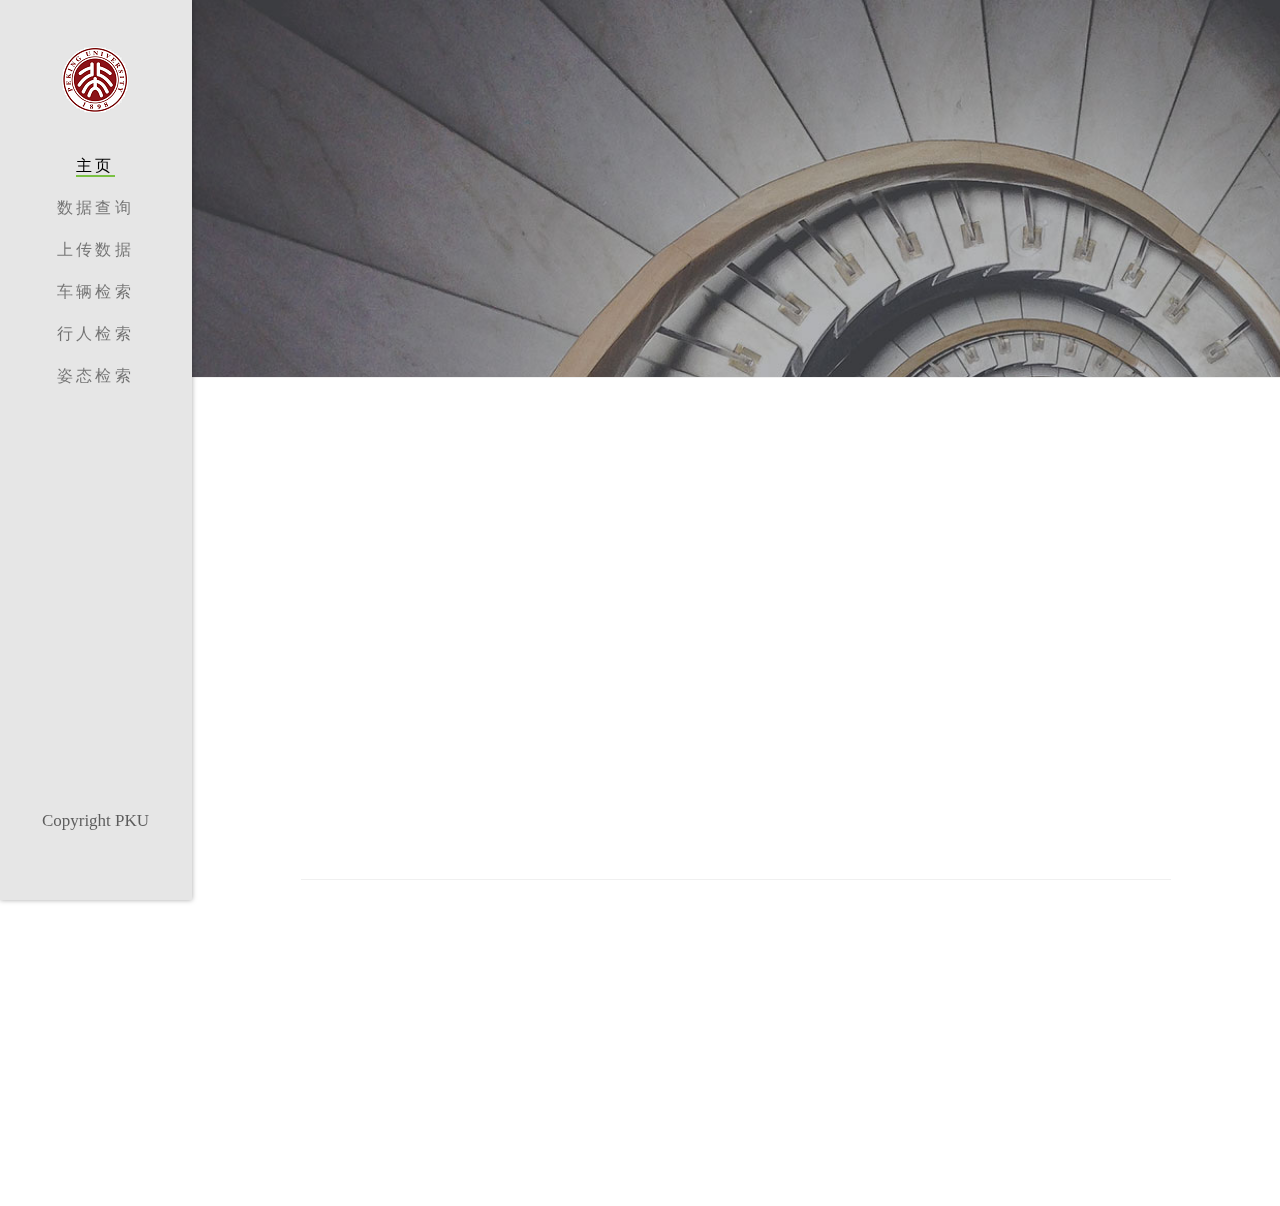
==== index.html @ fb2e16b9 "map change" ====
<!DOCTYPE html>
<!--[if lt IE 7]>      <html class="no-js lt-ie9 lt-ie8 lt-ie7"> <![endif]-->
<!--[if IE 7]>         <html class="no-js lt-ie9 lt-ie8"> <![endif]-->
<!--[if IE 8]>         <html class="no-js lt-ie9"> <![endif]-->
<!--[if gt IE 8]><!--> <html class="no-js"> <!--<![endif]-->
	<head>
	<meta charset="utf-8">
	<meta http-equiv="X-UA-Compatible" content="IE=edge">
	<title>IDM SYSTEM</title>
	<meta name="viewport" content="width=device-width, initial-scale=1">
	<meta name="description" content="Free HTML5 Website Template by FreeHTML5.co" />
	<meta name="keywords" content="free html5, free template, free bootstrap, free website template, html5, css3, mobile first, responsive" />
  	<!-- Facebook and Twitter integration -->
	<meta property="og:title" content=""/>
	<meta property="og:image" content=""/>
	<meta property="og:url" content=""/>
	<meta property="og:site_name" content=""/>
	<meta property="og:description" content=""/>
	<meta name="twitter:title" content="" />
	<meta name="twitter:image" content="" />
	<meta name="twitter:url" content="" />
	<meta name="twitter:card" content="" />

	<!-- Place favicon.ico and apple-touch-icon.png in the root directory -->
	<link rel="shortcut icon" href="favicon.ico">

	<link href='https://fonts.googleapis.com/css?family=Roboto:400,300,600,400italic,700' rel='stylesheet' type='text/css'>
	<link href='https://fonts.googleapis.com/css?family=Montserrat:400,700' rel='stylesheet' type='text/css'>
	
	<!-- Animate.css -->
	<link rel="stylesheet" href="css/animate.css">
	<!-- Icomoon Icon Fonts-->
	<link rel="stylesheet" href="css/icomoon.css">
	<!-- Bootstrap  -->
	<link rel="stylesheet" href="css/bootstrap.css">
	<!-- Owl Carousel -->
	<link rel="stylesheet" href="css/owl.carousel.min.css">
	<link rel="stylesheet" href="css/owl.theme.default.min.css">
	<!-- Theme style  -->
	<link rel="stylesheet" href="css/style.css">
	<link rel="stylesheet" href="css/cns.css">

	<!-- Modernizr JS -->
	<script src="js/modernizr-2.6.2.min.js"></script>
	<!-- FOR IE9 below -->
	<!--[if lt IE 9]>
	<script src="js/respond.min.js"></script>
	<![endif]-->

	</head>
	<body>
	<div id="fh5co-page">
		<a id="change-contain" href="#" class="js-fh5co-nav-toggle fh5co-nav-toggle"><i></i></a>
		<aside id="fh5co-aside" role="complementary" class="border js-fullheight">

			<h1 id="fh5co-logo"><a href="index.html"><img src="images/logo-colored.png" alt="Free HTML5 Bootstrap Website Template"></a></h1>
			<nav id="fh5co-main-menu" role="navigation">
				<ul>
					<li class="fh5co-active"><a href="index.html">主页</a></li>
					<li><a href="listPhotos.html">数据查询</a></li>
					<li><a href="upload.html">上传数据</a></li>
					<li><a href="vehicle.html">车辆检索</a></li>
					<li><a href="personMap.html">行人检索</a></li>
					<li><a href="posture.html">姿态检索</a></li>
				</ul>
			</nav>

			<div class="fh5co-footer">
				<p>Copyright PKU</p>
				<!--<ul>-->
					<!--<li><a href="#"><i class="icon-facebook"></i></a></li>-->
					<!--<li><a href="#"><i class="icon-twitter"></i></a></li>-->
					<!--<li><a href="#"><i class="icon-instagram"></i></a></li>-->
					<!--<li><a href="#"><i class="icon-linkedin"></i></a></li>-->
				<!--</ul>-->
			</div>

		</aside>


		<div id="fh5co-main">

			<!-- -->
			<div class="fh5co-counters fh5co-border-bottom" style="background-image: url(images/hero.jpg);" data-stellar-background-ratio="0.5" id="counter-animate">
				<div class="fh5co-narrow-content animate-box">
					<div class="row" >
						<div class="col-md-4 text-center">
							<span id="data" class="fh5co-counter js-counter" data-from="0" data-to="2" data-speed="1000" data-refresh-interval="50"></span>
							<span class="fh5co-counter-label" style="font-size: 20px;font-family: 'Droid Sans Mono'">数据库</span>
						</div>
						<div class="col-md-4 text-center">
							<span id="count" class="fh5co-counter js-counter" data-from="0" data-to="10000000" data-speed="1000" data-refresh-interval="50"></span>
							<span class="fh5co-counter-label" style="font-size: 20px;font-family: 'Droid Sans Mono'">图片</span>
						</div>
						<div class="col-md-4 text-center">
							<span class="fh5co-counter js-counter" data-from="0" data-to="15" data-speed="1000" data-refresh-interval="50"></span>
							<span class="fh5co-counter-label" style="font-size: 20px;font-family: 'Droid Sans Mono'">计算次数</span>
						</div>
					</div>
				</div>
			</div>

			<div class="fh5co-narrow-content fh5co-border-bottom">
				<h2 class="fh5co-heading animate-box" data-animate-effect="fadeInLeft">功能介绍</h2>
				<div class="row">
					<div class="col-md-6">
						<div class="fh5co-feature animate-box" data-animate-effect="fadeInLeft">
							<div class="fh5co-icon">
								<i class="icon-strategy"></i>
							</div>
							<div class="fh5co-text">
								<h3>图片列表</h3>
								<p>展示现有索引数据和原始图片数据</p>
							</div>
						</div>
					</div>
					<div class="col-md-6">
						<div class="fh5co-feature animate-box" data-animate-effect="fadeInLeft">
							<div class="fh5co-icon">
								<i class="icon-telescope"></i>
							</div>
							<div class="fh5co-text">
								<h3>图片上传</h3>
								<p>上传图片数据，建立索引</p>
							</div>
						</div>
					</div>
					<div class="col-md-6">
						<div class="fh5co-feature animate-box" data-animate-effect="fadeInLeft">
							<div class="fh5co-icon">
								<i class="icon-circle-compass"></i>
							</div>
							<div class="fh5co-text">
								<h3>检索功能</h3>
								<p>检索和检测图片</p>
							</div>
						</div>
					</div>
				</div>
			</div>

			<div class="fh5co-narrow-content">
				<div class="row">
					<div class="col-md-4 animate-box" data-animate-effect="fadeInLeft">
						<h1 class="fh5co-heading-colored">相关合作和交流</h1>
					</div>
				</div>
				<div class="row">
					<div class="col-md-12 animate-box" data-animate-effect="fadeInLeft" >
						<p class="fh5co-lead"></p>
						<div style="text-align:right">
							<p><a href="#" class="btn btn-primary btn-outline">更多</a></p>
						</div>
					</div>

				</div>
			</div>

		</div>
	</div>

	<!-- jQuery -->
	<script src="js/jquery.min.js"></script>
	<!-- jQuery Easing -->
	<script src="js/jquery.easing.1.3.js"></script>
	<!-- Bootstrap -->
	<script src="js/bootstrap.min.js"></script>
	<!-- Carousel -->
	<script src="js/owl.carousel.min.js"></script>
	<!-- Stellar -->
	<script src="js/jquery.stellar.min.js"></script>
	<!-- Waypoints -->
	<script src="js/jquery.waypoints.min.js"></script>
	<!-- Counters -->
	<script src="js/jquery.countTo.js"></script>
	
	
	<!-- MAIN JS -->
	<script src="js/main.js"></script>
	<script src="dataJs/index.js"></script>
	</body>
</html>
---- css/icomoon.css ----
@font-face {
    font-family: 'icomoon';
    src:    url('../fonts/icomoon/icomoon.eot?195opb');
    src:    url('../fonts/icomoon/icomoon.eot?195opb#iefix') format('embedded-opentype'),
        url('../fonts/icomoon/icomoon.ttf?195opb') format('truetype'),
        url('../fonts/icomoon/icomoon.woff?195opb') format('woff'),
        url('../fonts/icomoon/icomoon.svg?195opb#icomoon') format('svg');
    font-weight: normal;
    font-style: normal;
}

[class^="icon-"], [class*=" icon-"] {
    /* use !important to prevent issues with browser extensions that change fonts */
    font-family: 'icomoon' !important;
    speak: none;
    font-style: normal;
    font-weight: normal;
    font-variant: normal;
    text-transform: none;
    line-height: 1;

    /* Better Font Rendering =========== */
    -webkit-font-smoothing: antialiased;
    -moz-osx-font-smoothing: grayscale;
}

.icon-glass:before {
    content: "\f000";
}
.icon-music:before {
    content: "\f001";
}
.icon-search:before {
    content: "\f002";
}
.icon-envelope-o:before {
    content: "\f003";
}
.icon-heart:before {
    content: "\f004";
}
.icon-star:before {
    content: "\f005";
}
.icon-star-o:before {
    content: "\f006";
}
.icon-user:before {
    content: "\f007";
}
.icon-film:before {
    content: "\f008";
}
.icon-th-large:before {
    content: "\f009";
}
.icon-th:before {
    content: "\f00a";
}
.icon-th-list:before {
    content: "\f00b";
}
.icon-check:before {
    content: "\f00c";
}
.icon-close:before {
    content: "\f00d";
}
.icon-remove:before {
    content: "\f00d";
}
.icon-times:before {
    content: "\f00d";
}
.icon-search-plus:before {
    content: "\f00e";
}
.icon-search-minus:before {
    content: "\f010";
}
.icon-power-off:before {
    content: "\f011";
}
.icon-signal:before {
    content: "\f012";
}
.icon-cog:before {
    content: "\f013";
}
.icon-gear:before {
    content: "\f013";
}
.icon-trash-o:before {
    content: "\f014";
}
.icon-home:before {
    content: "\f015";
}
.icon-file-o:before {
    content: "\f016";
}
.icon-clock-o:before {
    content: "\f017";
}
.icon-road:before {
    content: "\f018";
}
.icon-download:before {
    content: "\f019";
}
.icon-arrow-circle-o-down:before {
    content: "\f01a";
}
.icon-arrow-circle-o-up:before {
    content: "\f01b";
}
.icon-inbox:before {
    content: "\f01c";
}
.icon-play-circle-o:before {
    content: "\f01d";
}
.icon-repeat:before {
    content: "\f01e";
}
.icon-rotate-right:before {
    content: "\f01e";
}
.icon-refresh:before {
    content: "\f021";
}
.icon-list-alt:before {
    content: "\f022";
}
.icon-lock:before {
    content: "\f023";
}
.icon-flag:before {
    content: "\f024";
}
.icon-headphones:before {
    content: "\f025";
}
.icon-volume-off:before {
    content: "\f026";
}
.icon-volume-down:before {
    content: "\f027";
}
.icon-volume-up:before {
    content: "\f028";
}
.icon-qrcode:before {
    content: "\f029";
}
.icon-barcode:before {
    content: "\f02a";
}
.icon-tag:before {
    content: "\f02b";
}
.icon-tags:before {
    content: "\f02c";
}
.icon-book:before {
    content: "\f02d";
}
.icon-bookmark:before {
    content: "\f02e";
}
.icon-print:before {
    content: "\f02f";
}
.icon-camera:before {
    content: "\f030";
}
.icon-font:before {
    content: "\f031";
}
.icon-bold:before {
    content: "\f032";
}
.icon-italic:before {
    content: "\f033";
}
.icon-text-height:before {
    content: "\f034";
}
.icon-text-width:before {
    content: "\f035";
}
.icon-align-left:before {
    content: "\f036";
}
.icon-align-center:before {
    content: "\f037";
}
.icon-align-right:before {
    content: "\f038";
}
.icon-align-justify:before {
    content: "\f039";
}
.icon-list:before {
    content: "\f03a";
}
.icon-dedent:before {
    content: "\f03b";
}
.icon-outdent:before {
    content: "\f03b";
}
.icon-indent:before {
    content: "\f03c";
}
.icon-video-camera:before {
    content: "\f03d";
}
.icon-image:before {
    content: "\f03e";
}
.icon-photo:before {
    content: "\f03e";
}
.icon-picture-o:before {
    content: "\f03e";
}
.icon-pencil:before {
    content: "\f040";
}
.icon-map-marker:before {
    content: "\f041";
}
.icon-adjust:before {
    content: "\f042";
}
.icon-tint:before {
    content: "\f043";
}
.icon-edit:before {
    content: "\f044";
}
.icon-pencil-square-o:before {
    content: "\f044";
}
.icon-share-square-o:before {
    content: "\f045";
}
.icon-check-square-o:before {
    content: "\f046";
}
.icon-arrows:before {
    content: "\f047";
}
.icon-step-backward:before {
    content: "\f048";
}
.icon-fast-backward:before {
    content: "\f049";
}
.icon-backward:before {
    content: "\f04a";
}
.icon-play:before {
    content: "\f04b";
}
.icon-pause:before {
    content: "\f04c";
}
.icon-stop:before {
    content: "\f04d";
}
.icon-forward:before {
    content: "\f04e";
}
.icon-fast-forward:before {
    content: "\f050";
}
.icon-step-forward:before {
    content: "\f051";
}
.icon-eject:before {
    content: "\f052";
}
.icon-chevron-left:before {
    content: "\f053";
}
.icon-chevron-right:before {
    content: "\f054";
}
.icon-plus-circle:before {
    content: "\f055";
}
.icon-minus-circle:before {
    content: "\f056";
}
.icon-times-circle:before {
    content: "\f057";
}
.icon-check-circle:before {
    content: "\f058";
}
.icon-question-circle:before {
    content: "\f059";
}
.icon-info-circle:before {
    content: "\f05a";
}
.icon-crosshairs:before {
    content: "\f05b";
}
.icon-times-circle-o:before {
    content: "\f05c";
}
.icon-check-circle-o:before {
    content: "\f05d";
}
.icon-ban:before {
    content: "\f05e";
}
.icon-arrow-left:before {
    content: "\f060";
}
.icon-arrow-right:before {
    content: "\f061";
}
.icon-arrow-up:before {
    content: "\f062";
}
.icon-arrow-down:before {
    content: "\f063";
}
.icon-mail-forward:before {
    content: "\f064";
}
.icon-share:before {
    content: "\f064";
}
.icon-expand:before {
    content: "\f065";
}
.icon-compress:before {
    content: "\f066";
}
.icon-plus:before {
    content: "\f067";
}
.icon-minus:before {
    content: "\f068";
}
.icon-asterisk:before {
    content: "\f069";
}
.icon-exclamation-circle:before {
    content: "\f06a";
}
.icon-gift:before {
    content: "\f06b";
}
.icon-leaf:before {
    content: "\f06c";
}
.icon-fire:before {
    content: "\f06d";
}
.icon-eye:before {
    content: "\f06e";
}
.icon-eye-slash:before {
    content: "\f070";
}
.icon-exclamation-triangle:before {
    content: "\f071";
}
.icon-warning:before {
    content: "\f071";
}
.icon-plane:before {
    content: "\f072";
}
.icon-calendar:before {
    content: "\f073";
}
.icon-random:before {
    content: "\f074";
}
.icon-comment:before {
    content: "\f075";
}
.icon-magnet:before {
    content: "\f076";
}
.icon-chevron-up:before {
    content: "\f077";
}
.icon-chevron-down:before {
    content: "\f078";
}
.icon-retweet:before {
    content: "\f079";
}
.icon-shopping-cart:before {
    content: "\f07a";
}
.icon-folder:before {
    content: "\f07b";
}
.icon-folder-open:before {
    content: "\f07c";
}
.icon-arrows-v:before {
    content: "\f07d";
}
.icon-arrows-h:before {
    content: "\f07e";
}
.icon-bar-chart:before {
    content: "\f080";
}
.icon-bar-chart-o:before {
    content: "\f080";
}
.icon-twitter-square:before {
    content: "\f081";
}
.icon-facebook-square:before {
    content: "\f082";
}
.icon-camera-retro:before {
    content: "\f083";
}
.icon-key:before {
    content: "\f084";
}
.icon-cogs:before {
    content: "\f085";
}
.icon-gears:before {
    content: "\f085";
}
.icon-comments:before {
    content: "\f086";
}
.icon-thumbs-o-up:before {
    content: "\f087";
}
.icon-thumbs-o-down:before {
    content: "\f088";
}
.icon-star-half:before {
    content: "\f089";
}
.icon-heart-o:before {
    content: "\f08a";
}
.icon-sign-out:before {
    content: "\f08b";
}
.icon-linkedin-square:before {
    content: "\f08c";
}
.icon-thumb-tack:before {
    content: "\f08d";
}
.icon-external-link:before {
    content: "\f08e";
}
.icon-sign-in:before {
    content: "\f090";
}
.icon-trophy:before {
    content: "\f091";
}
.icon-github-square:before {
    content: "\f092";
}
.icon-upload:before {
    content: "\f093";
}
.icon-lemon-o:before {
    content: "\f094";
}
.icon-phone:before {
    content: "\f095";
}
.icon-square-o:before {
    content: "\f096";
}
.icon-bookmark-o:before {
    content: "\f097";
}
.icon-phone-square:before {
    content: "\f098";
}
.icon-twitter:before {
    content: "\f099";
}
.icon-facebook:before {
    content: "\f09a";
}
.icon-facebook-f:before {
    content: "\f09a";
}
.icon-github:before {
    content: "\f09b";
}
.icon-unlock:before {
    content: "\f09c";
}
.icon-credit-card:before {
    content: "\f09d";
}
.icon-feed:before {
    content: "\f09e";
}
.icon-rss:before {
    content: "\f09e";
}
.icon-hdd-o:before {
    content: "\f0a0";
}
.icon-bullhorn:before {
    content: "\f0a1";
}
.icon-bell-o:before {
    content: "\f0a2";
}
.icon-certificate:before {
    content: "\f0a3";
}
.icon-hand-o-right:before {
    content: "\f0a4";
}
.icon-hand-o-left:before {
    content: "\f0a5";
}
.icon-hand-o-up:before {
    content: "\f0a6";
}
.icon-hand-o-down:before {
    content: "\f0a7";
}
.icon-arrow-circle-left:before {
    content: "\f0a8";
}
.icon-arrow-circle-right:before {
    content: "\f0a9";
}
.icon-arrow-circle-up:before {
    content: "\f0aa";
}
.icon-arrow-circle-down:before {
    content: "\f0ab";
}
.icon-globe:before {
    content: "\f0ac";
}
.icon-wrench:before {
    content: "\f0ad";
}
.icon-tasks:before {
    content: "\f0ae";
}
.icon-filter:before {
    content: "\f0b0";
}
.icon-briefcase:before {
    content: "\f0b1";
}
.icon-arrows-alt:before {
    content: "\f0b2";
}
.icon-group:before {
    content: "\f0c0";
}
.icon-users:before {
    content: "\f0c0";
}
.icon-chain:before {
    content: "\f0c1";
}
.icon-link:before {
    content: "\f0c1";
}
.icon-cloud:before {
    content: "\f0c2";
}
.icon-flask:before {
    content: "\f0c3";
}
.icon-cut:before {
    content: "\f0c4";
}
.icon-scissors:before {
    content: "\f0c4";
}
.icon-copy:before {
    content: "\f0c5";
}
.icon-files-o:before {
    content: "\f0c5";
}
.icon-paperclip:before {
    content: "\f0c6";
}
.icon-floppy-o:before {
    content: "\f0c7";
}
.icon-save:before {
    content: "\f0c7";
}
.icon-square:before {
    content: "\f0c8";
}
.icon-bars:before {
    content: "\f0c9";
}
.icon-navicon:before {
    content: "\f0c9";
}
.icon-reorder:before {
    content: "\f0c9";
}
.icon-list-ul:before {
    content: "\f0ca";
}
.icon-list-ol:before {
    content: "\f0cb";
}
.icon-strikethrough:before {
    content: "\f0cc";
}
.icon-underline:before {
    content: "\f0cd";
}
.icon-table:before {
    content: "\f0ce";
}
.icon-magic:before {
    content: "\f0d0";
}
.icon-truck:before {
    content: "\f0d1";
}
.icon-pinterest:before {
    content: "\f0d2";
}
.icon-pinterest-square:before {
    content: "\f0d3";
}
.icon-google-plus-square:before {
    content: "\f0d4";
}
.icon-google-plus:before {
    content: "\f0d5";
}
.icon-money:before {
    content: "\f0d6";
}
.icon-caret-down:before {
    content: "\f0d7";
}
.icon-caret-up:before {
    content: "\f0d8";
}
.icon-caret-left:before {
    content: "\f0d9";
}
.icon-caret-right:before {
    content: "\f0da";
}
.icon-columns:before {
    content: "\f0db";
}
.icon-sort:before {
    content: "\f0dc";
}
.icon-unsorted:before {
    content: "\f0dc";
}
.icon-sort-desc:before {
    content: "\f0dd";
}
.icon-sort-down:before {
    content: "\f0dd";
}
.icon-sort-asc:before {
    content: "\f0de";
}
.icon-sort-up:before {
    content: "\f0de";
}
.icon-envelope:before {
    content: "\f0e0";
}
.icon-linkedin:before {
    content: "\f0e1";
}
.icon-rotate-left:before {
    content: "\f0e2";
}
.icon-undo:before {
    content: "\f0e2";
}
.icon-gavel:before {
    content: "\f0e3";
}
.icon-legal:before {
    content: "\f0e3";
}
.icon-dashboard:before {
    content: "\f0e4";
}
.icon-tachometer:before {
    content: "\f0e4";
}
.icon-comment-o:before {
    content: "\f0e5";
}
.icon-comments-o:before {
    content: "\f0e6";
}
.icon-bolt:before {
    content: "\f0e7";
}
.icon-flash:before {
    content: "\f0e7";
}
.icon-sitemap:before {
    content: "\f0e8";
}
.icon-umbrella:before {
    content: "\f0e9";
}
.icon-clipboard:before {
    content: "\f0ea";
}
.icon-paste:before {
    content: "\f0ea";
}
.icon-lightbulb-o:before {
    content: "\f0eb";
}
.icon-exchange:before {
    content: "\f0ec";
}
.icon-cloud-download:before {
    content: "\f0ed";
}
.icon-cloud-upload:before {
    content: "\f0ee";
}
.icon-user-md:before {
    content: "\f0f0";
}
.icon-stethoscope:before {
    content: "\f0f1";
}
.icon-suitcase:before {
    content: "\f0f2";
}
.icon-bell:before {
    content: "\f0f3";
}
.icon-coffee:before {
    content: "\f0f4";
}
.icon-cutlery:before {
    content: "\f0f5";
}
.icon-file-text-o:before {
    content: "\f0f6";
}
.icon-building-o:before {
    content: "\f0f7";
}
.icon-hospital-o:before {
    content: "\f0f8";
}
.icon-ambulance:before {
    content: "\f0f9";
}
.icon-medkit:before {
    content: "\f0fa";
}
.icon-fighter-jet:before {
    content: "\f0fb";
}
.icon-beer:before {
    content: "\f0fc";
}
.icon-h-square:before {
    content: "\f0fd";
}
.icon-plus-square:before {
    content: "\f0fe";
}
.icon-angle-double-left:before {
    content: "\f100";
}
.icon-angle-double-right:before {
    content: "\f101";
}
.icon-angle-double-up:before {
    content: "\f102";
}
.icon-angle-double-down:before {
    content: "\f103";
}
.icon-angle-left:before {
    content: "\f104";
}
.icon-angle-right:before {
    content: "\f105";
}
.icon-angle-up:before {
    content: "\f106";
}
.icon-angle-down:before {
    content: "\f107";
}
.icon-desktop:before {
    content: "\f108";
}
.icon-laptop:before {
    content: "\f109";
}
.icon-tablet:before {
    content: "\f10a";
}
.icon-mobile:before {
    content: "\f10b";
}
.icon-mobile-phone:before {
    content: "\f10b";
}
.icon-circle-o:before {
    content: "\f10c";
}
.icon-quote-left:before {
    content: "\f10d";
}
.icon-quote-right:before {
    content: "\f10e";
}
.icon-spinner:before {
    content: "\f110";
}
.icon-circle:before {
    content: "\f111";
}
.icon-mail-reply:before {
    content: "\f112";
}
.icon-reply:before {
    content: "\f112";
}
.icon-github-alt:before {
    content: "\f113";
}
.icon-folder-o:before {
    content: "\f114";
}
.icon-folder-open-o:before {
    content: "\f115";
}
.icon-smile-o:before {
    content: "\f118";
}
.icon-frown-o:before {
    content: "\f119";
}
.icon-meh-o:before {
    content: "\f11a";
}
.icon-gamepad:before {
    content: "\f11b";
}
.icon-keyboard-o:before {
    content: "\f11c";
}
.icon-flag-o:before {
    content: "\f11d";
}
.icon-flag-checkered:before {
    content: "\f11e";
}
.icon-terminal:before {
    content: "\f120";
}
.icon-code:before {
    content: "\f121";
}
.icon-mail-reply-all:before {
    content: "\f122";
}
.icon-reply-all:before {
    content: "\f122";
}
.icon-star-half-empty:before {
    content: "\f123";
}
.icon-star-half-full:before {
    content: "\f123";
}
.icon-star-half-o:before {
    content: "\f123";
}
.icon-location-arrow:before {
    content: "\f124";
}
.icon-crop:before {
    content: "\f125";
}
.icon-code-fork:before {
    content: "\f126";
}
.icon-chain-broken:before {
    content: "\f127";
}
.icon-unlink:before {
    content: "\f127";
}
.icon-question:before {
    content: "\f128";
}
.icon-info:before {
    content: "\f129";
}
.icon-exclamation:before {
    content: "\f12a";
}
.icon-superscript:before {
    content: "\f12b";
}
.icon-subscript:before {
    content: "\f12c";
}
.icon-eraser:before {
    content: "\f12d";
}
.icon-puzzle-piece:before {
    content: "\f12e";
}
.icon-microphone:before {
    content: "\f130";
}
.icon-microphone-slash:before {
    content: "\f131";
}
.icon-shield:before {
    content: "\f132";
}
.icon-calendar-o:before {
    content: "\f133";
}
.icon-fire-extinguisher:before {
    content: "\f134";
}
.icon-rocket:before {
    content: "\f135";
}
.icon-maxcdn:before {
    content: "\f136";
}
.icon-chevron-circle-left:before {
    content: "\f137";
}
.icon-chevron-circle-right:before {
    content: "\f138";
}
.icon-chevron-circle-up:before {
    content: "\f139";
}
.icon-chevron-circle-down:before {
    content: "\f13a";
}
.icon-html5:before {
    content: "\f13b";
}
.icon-css3:before {
    content: "\f13c";
}
.icon-anchor:before {
    content: "\f13d";
}
.icon-unlock-alt:before {
    content: "\f13e";
}
.icon-bullseye:before {
    content: "\f140";
}
.icon-ellipsis-h:before {
    content: "\f141";
}
.icon-ellipsis-v:before {
    content: "\f142";
}
.icon-rss-square:before {
    content: "\f143";
}
.icon-play-circle:before {
    content: "\f144";
}
.icon-ticket:before {
    content: "\f145";
}
.icon-minus-square:before {
    content: "\f146";
}
.icon-minus-square-o:before {
    content: "\f147";
}
.icon-level-up:before {
    content: "\f148";
}
.icon-level-down:before {
    content: "\f149";
}
.icon-check-square:before {
    content: "\f14a";
}
.icon-pencil-square:before {
    content: "\f14b";
}
.icon-external-link-square:before {
    content: "\f14c";
}
.icon-share-square:before {
    content: "\f14d";
}
.icon-compass:before {
    content: "\f14e";
}
.icon-caret-square-o-down:before {
    content: "\f150";
}
.icon-toggle-down:before {
    content: "\f150";
}
.icon-caret-square-o-up:before {
    content: "\f151";
}
.icon-toggle-up:before {
    content: "\f151";
}
.icon-caret-square-o-right:before {
    content: "\f152";
}
.icon-toggle-right:before {
    content: "\f152";
}
.icon-eur:before {
    content: "\f153";
}
.icon-euro:before {
    content: "\f153";
}
.icon-gbp:before {
    content: "\f154";
}
.icon-dollar:before {
    content: "\f155";
}
.icon-usd:before {
    content: "\f155";
}
.icon-inr:before {
    content: "\f156";
}
.icon-rupee:before {
    content: "\f156";
}
.icon-cny:before {
    content: "\f157";
}
.icon-jpy:before {
    content: "\f157";
}
.icon-rmb:before {
    content: "\f157";
}
.icon-yen:before {
    content: "\f157";
}
.icon-rouble:before {
    content: "\f158";
}
.icon-rub:before {
    content: "\f158";
}
.icon-ruble:before {
    content: "\f158";
}
.icon-krw:before {
    content: "\f159";
}
.icon-won:before {
    content: "\f159";
}
.icon-bitcoin:before {
    content: "\f15a";
}
.icon-btc:before {
    content: "\f15a";
}
.icon-file:before {
    content: "\f15b";
}
.icon-file-text:before {
    content: "\f15c";
}
.icon-sort-alpha-asc:before {
    content: "\f15d";
}
.icon-sort-alpha-desc:before {
    content: "\f15e";
}
.icon-sort-amount-asc:before {
    content: "\f160";
}
.icon-sort-amount-desc:before {
    content: "\f161";
}
.icon-sort-numeric-asc:before {
    content: "\f162";
}
.icon-sort-numeric-desc:before {
    content: "\f163";
}
.icon-thumbs-up:before {
    content: "\f164";
}
.icon-thumbs-down:before {
    content: "\f165";
}
.icon-youtube-square:before {
    content: "\f166";
}
.icon-youtube:before {
    content: "\f167";
}
.icon-xing:before {
    content: "\f168";
}
.icon-xing-square:before {
    content: "\f169";
}
.icon-youtube-play:before {
    content: "\f16a";
}
.icon-dropbox:before {
    content: "\f16b";
}
.icon-stack-overflow:before {
    content: "\f16c";
}
.icon-instagram:before {
    content: "\f16d";
}
.icon-flickr:before {
    content: "\f16e";
}
.icon-adn:before {
    content: "\f170";
}
.icon-bitbucket:before {
    content: "\f171";
}
.icon-bitbucket-square:before {
    content: "\f172";
}
.icon-tumblr:before {
    content: "\f173";
}
.icon-tumblr-square:before {
    content: "\f174";
}
.icon-long-arrow-down:before {
    content: "\f175";
}
.icon-long-arrow-up:before {
    content: "\f176";
}
.icon-long-arrow-left:before {
    content: "\f177";
}
.icon-long-arrow-right:before {
    content: "\f178";
}
.icon-apple:before {
    content: "\f179";
}
.icon-windows:before {
    content: "\f17a";
}
.icon-android:before {
    content: "\f17b";
}
.icon-linux:before {
    content: "\f17c";
}
.icon-dribbble:before {
    content: "\f17d";
}
.icon-skype:before {
    content: "\f17e";
}
.icon-foursquare:before {
    content: "\f180";
}
.icon-trello:before {
    content: "\f181";
}
.icon-female:before {
    content: "\f182";
}
.icon-male:before {
    content: "\f183";
}
.icon-gittip:before {
    content: "\f184";
}
.icon-gratipay:before {
    content: "\f184";
}
.icon-sun-o:before {
    content: "\f185";
}
.icon-moon-o:before {
    content: "\f186";
}
.icon-archive:before {
    content: "\f187";
}
.icon-bug:before {
    content: "\f188";
}
.icon-vk:before {
    content: "\f189";
}
.icon-weibo:before {
    content: "\f18a";
}
.icon-renren:before {
    content: "\f18b";
}
.icon-pagelines:before {
    content: "\f18c";
}
.icon-stack-exchange:before {
    content: "\f18d";
}
.icon-arrow-circle-o-right:before {
    content: "\f18e";
}
.icon-arrow-circle-o-left:before {
    content: "\f190";
}
.icon-caret-square-o-left:before {
    content: "\f191";
}
.icon-toggle-left:before {
    content: "\f191";
}
.icon-dot-circle-o:before {
    content: "\f192";
}
.icon-wheelchair:before {
    content: "\f193";
}
.icon-vimeo-square:before {
    content: "\f194";
}
.icon-try:before {
    content: "\f195";
}
.icon-turkish-lira:before {
    content: "\f195";
}
.icon-plus-square-o:before {
    content: "\f196";
}
.icon-space-shuttle:before {
    content: "\f197";
}
.icon-slack:before {
    content: "\f198";
}
.icon-envelope-square:before {
    content: "\f199";
}
.icon-wordpress:before {
    content: "\f19a";
}
.icon-openid:before {
    content: "\f19b";
}
.icon-bank:before {
    content: "\f19c";
}
.icon-institution:before {
    content: "\f19c";
}
.icon-university:before {
    content: "\f19c";
}
.icon-graduation-cap:before {
    content: "\f19d";
}
.icon-mortar-board:before {
    content: "\f19d";
}
.icon-yahoo:before {
    content: "\f19e";
}
.icon-google:before {
    content: "\f1a0";
}
.icon-reddit:before {
    content: "\f1a1";
}
.icon-reddit-square:before {
    content: "\f1a2";
}
.icon-stumbleupon-circle:before {
    content: "\f1a3";
}
.icon-stumbleupon:before {
    content: "\f1a4";
}
.icon-delicious:before {
    content: "\f1a5";
}
.icon-digg:before {
    content: "\f1a6";
}
.icon-pied-piper-pp:before {
    content: "\f1a7";
}
.icon-pied-piper-alt:before {
    content: "\f1a8";
}
.icon-drupal:before {
    content: "\f1a9";
}
.icon-joomla:before {
    content: "\f1aa";
}
.icon-language:before {
    content: "\f1ab";
}
.icon-fax:before {
    content: "\f1ac";
}
.icon-building:before {
    content: "\f1ad";
}
.icon-child:before {
    content: "\f1ae";
}
.icon-paw:before {
    content: "\f1b0";
}
.icon-spoon:before {
    content: "\f1b1";
}
.icon-cube:before {
    content: "\f1b2";
}
.icon-cubes:before {
    content: "\f1b3";
}
.icon-behance:before {
    content: "\f1b4";
}
.icon-behance-square:before {
    content: "\f1b5";
}
.icon-steam:before {
    content: "\f1b6";
}
.icon-steam-square:before {
    content: "\f1b7";
}
.icon-recycle:before {
    content: "\f1b8";
}
.icon-automobile:before {
    content: "\f1b9";
}
.icon-car:before {
    content: "\f1b9";
}
.icon-cab:before {
    content: "\f1ba";
}
.icon-taxi:before {
    content: "\f1ba";
}
.icon-tree:before {
    content: "\f1bb";
}
.icon-spotify:before {
    content: "\f1bc";
}
.icon-deviantart:before {
    content: "\f1bd";
}
.icon-soundcloud:before {
    content: "\f1be";
}
.icon-database:before {
    content: "\f1c0";
}
.icon-file-pdf-o:before {
    content: "\f1c1";
}
.icon-file-word-o:before {
    content: "\f1c2";
}
.icon-file-excel-o:before {
    content: "\f1c3";
}
.icon-file-powerpoint-o:before {
    content: "\f1c4";
}
.icon-file-image-o:before {
    content: "\f1c5";
}
.icon-file-photo-o:before {
    content: "\f1c5";
}
.icon-file-picture-o:before {
    content: "\f1c5";
}
.icon-file-archive-o:before {
    content: "\f1c6";
}
.icon-file-zip-o:before {
    content: "\f1c6";
}
.icon-file-audio-o:before {
    content: "\f1c7";
}
.icon-file-sound-o:before {
    content: "\f1c7";
}
.icon-file-movie-o:before {
    content: "\f1c8";
}
.icon-file-video-o:before {
    content: "\f1c8";
}
.icon-file-code-o:before {
    content: "\f1c9";
}
.icon-vine:before {
    content: "\f1ca";
}
.icon-codepen:before {
    content: "\f1cb";
}
.icon-jsfiddle:before {
    content: "\f1cc";
}
.icon-life-bouy:before {
    content: "\f1cd";
}
.icon-life-buoy:before {
    content: "\f1cd";
}
.icon-life-ring:before {
    content: "\f1cd";
}
.icon-life-saver:before {
    content: "\f1cd";
}
.icon-support:before {
    content: "\f1cd";
}
.icon-circle-o-notch:before {
    content: "\f1ce";
}
.icon-ra:before {
    content: "\f1d0";
}
.icon-rebel:before {
    content: "\f1d0";
}
.icon-resistance:before {
    content: "\f1d0";
}
.icon-empire:before {
    content: "\f1d1";
}
.icon-ge:before {
    content: "\f1d1";
}
.icon-git-square:before {
    content: "\f1d2";
}
.icon-git:before {
    content: "\f1d3";
}
.icon-hacker-news:before {
    content: "\f1d4";
}
.icon-y-combinator-square:before {
    content: "\f1d4";
}
.icon-yc-square:before {
    content: "\f1d4";
}
.icon-tencent-weibo:before {
    content: "\f1d5";
}
.icon-qq:before {
    content: "\f1d6";
}
.icon-wechat:before {
    content: "\f1d7";
}
.icon-weixin:before {
    content: "\f1d7";
}
.icon-paper-plane:before {
    content: "\f1d8";
}
.icon-send:before {
    content: "\f1d8";
}
.icon-paper-plane-o:before {
    content: "\f1d9";
}
.icon-send-o:before {
    content: "\f1d9";
}
.icon-history:before {
    content: "\f1da";
}
.icon-circle-thin:before {
    content: "\f1db";
}
.icon-header:before {
    content: "\f1dc";
}
.icon-paragraph:before {
    content: "\f1dd";
}
.icon-sliders:before {
    content: "\f1de";
}
.icon-share-alt:before {
    content: "\f1e0";
}
.icon-share-alt-square:before {
    content: "\f1e1";
}
.icon-bomb:before {
    content: "\f1e2";
}
.icon-futbol-o:before {
    content: "\f1e3";
}
.icon-soccer-ball-o:before {
    content: "\f1e3";
}
.icon-tty:before {
    content: "\f1e4";
}
.icon-binoculars:before {
    content: "\f1e5";
}
.icon-plug:before {
    content: "\f1e6";
}
.icon-slideshare:before {
    content: "\f1e7";
}
.icon-twitch:before {
    content: "\f1e8";
}
.icon-yelp:before {
    content: "\f1e9";
}
.icon-newspaper-o:before {
    content: "\f1ea";
}
.icon-wifi:before {
    content: "\f1eb";
}
.icon-calculator:before {
    content: "\f1ec";
}
.icon-paypal:before {
    content: "\f1ed";
}
.icon-google-wallet:before {
    content: "\f1ee";
}
.icon-cc-visa:before {
    content: "\f1f0";
}
.icon-cc-mastercard:before {
    content: "\f1f1";
}
.icon-cc-discover:before {
    content: "\f1f2";
}
.icon-cc-amex:before {
    content: "\f1f3";
}
.icon-cc-paypal:before {
    content: "\f1f4";
}
.icon-cc-stripe:before {
    content: "\f1f5";
}
.icon-bell-slash:before {
    content: "\f1f6";
}
.icon-bell-slash-o:before {
    content: "\f1f7";
}
.icon-trash:before {
    content: "\f1f8";
}
.icon-copyright:before {
    content: "\f1f9";
}
.icon-at:before {
    content: "\f1fa";
}
.icon-eyedropper:before {
    content: "\f1fb";
}
.icon-paint-brush:before {
    content: "\f1fc";
}
.icon-birthday-cake:before {
    content: "\f1fd";
}
.icon-area-chart:before {
    content: "\f1fe";
}
.icon-pie-chart:before {
    content: "\f200";
}
.icon-line-chart:before {
    content: "\f201";
}
.icon-lastfm:before {
    content: "\f202";
}
.icon-lastfm-square:before {
    content: "\f203";
}
.icon-toggle-off:before {
    content: "\f204";
}
.icon-toggle-on:before {
    content: "\f205";
}
.icon-bicycle:before {
    content: "\f206";
}
.icon-bus:before {
    content: "\f207";
}
.icon-ioxhost:before {
    content: "\f208";
}
.icon-angellist:before {
    content: "\f209";
}
.icon-cc:before {
    content: "\f20a";
}
.icon-ils:before {
    content: "\f20b";
}
.icon-shekel:before {
    content: "\f20b";
}
.icon-sheqel:before {
    content: "\f20b";
}
.icon-meanpath:before {
    content: "\f20c";
}
.icon-buysellads:before {
    content: "\f20d";
}
.icon-connectdevelop:before {
    content: "\f20e";
}
.icon-dashcube:before {
    content: "\f210";
}
.icon-forumbee:before {
    content: "\f211";
}
.icon-leanpub:before {
    content: "\f212";
}
.icon-sellsy:before {
    content: "\f213";
}
.icon-shirtsinbulk:before {
    content: "\f214";
}
.icon-simplybuilt:before {
    content: "\f215";
}
.icon-skyatlas:before {
    content: "\f216";
}
.icon-cart-plus:before {
    content: "\f217";
}
.icon-cart-arrow-down:before {
    content: "\f218";
}
.icon-diamond:before {
    content: "\f219";
}
.icon-ship:before {
    content: "\f21a";
}
.icon-user-secret:before {
    content: "\f21b";
}
.icon-motorcycle:before {
    content: "\f21c";
}
.icon-street-view:before {
    content: "\f21d";
}
.icon-heartbeat:before {
    content: "\f21e";
}
.icon-venus:before {
    content: "\f221";
}
.icon-mars:before {
    content: "\f222";
}
.icon-mercury:before {
    content: "\f223";
}
.icon-intersex:before {
    content: "\f224";
}
.icon-transgender:before {
    content: "\f224";
}
.icon-transgender-alt:before {
    content: "\f225";
}
.icon-venus-double:before {
    content: "\f226";
}
.icon-mars-double:before {
    content: "\f227";
}
.icon-venus-mars:before {
    content: "\f228";
}
.icon-mars-stroke:before {
    content: "\f229";
}
.icon-mars-stroke-v:before {
    content: "\f22a";
}
.icon-mars-stroke-h:before {
    content: "\f22b";
}
.icon-neuter:before {
    content: "\f22c";
}
.icon-genderless:before {
    content: "\f22d";
}
.icon-facebook-official:before {
    content: "\f230";
}
.icon-pinterest-p:before {
    content: "\f231";
}
.icon-whatsapp:before {
    content: "\f232";
}
.icon-server:before {
    content: "\f233";
}
.icon-user-plus:before {
    content: "\f234";
}
.icon-user-times:before {
    content: "\f235";
}
.icon-bed:before {
    content: "\f236";
}
.icon-hotel:before {
    content: "\f236";
}
.icon-viacoin:before {
    content: "\f237";
}
.icon-train:before {
    content: "\f238";
}
.icon-subway:before {
    content: "\f239";
}
.icon-medium:before {
    content: "\f23a";
}
.icon-y-combinator:before {
    content: "\f23b";
}
.icon-yc:before {
    content: "\f23b";
}
.icon-optin-monster:before {
    content: "\f23c";
}
.icon-opencart:before {
    content: "\f23d";
}
.icon-expeditedssl:before {
    content: "\f23e";
}
.icon-battery-4:before {
    content: "\f240";
}
.icon-battery-full:before {
    content: "\f240";
}
.icon-battery-3:before {
    content: "\f241";
}
.icon-battery-three-quarters:before {
    content: "\f241";
}
.icon-battery-2:before {
    content: "\f242";
}
.icon-battery-half:before {
    content: "\f242";
}
.icon-battery-1:before {
    content: "\f243";
}
.icon-battery-quarter:before {
    content: "\f243";
}
.icon-battery-0:before {
    content: "\f244";
}
.icon-battery-empty:before {
    content: "\f244";
}
.icon-mouse-pointer:before {
    content: "\f245";
}
.icon-i-cursor:before {
    content: "\f246";
}
.icon-object-group:before {
    content: "\f247";
}
.icon-object-ungroup:before {
    content: "\f248";
}
.icon-sticky-note:before {
    content: "\f249";
}
.icon-sticky-note-o:before {
    content: "\f24a";
}
.icon-cc-jcb:before {
    content: "\f24b";
}
.icon-cc-diners-club:before {
    content: "\f24c";
}
.icon-clone:before {
    content: "\f24d";
}
.icon-balance-scale:before {
    content: "\f24e";
}
.icon-hourglass-o:before {
    content: "\f250";
}
.icon-hourglass-1:before {
    content: "\f251";
}
.icon-hourglass-start:before {
    content: "\f251";
}
.icon-hourglass-2:before {
    content: "\f252";
}
.icon-hourglass-half:before {
    content: "\f252";
}
.icon-hourglass-3:before {
    content: "\f253";
}
.icon-hourglass-end:before {
    content: "\f253";
}
.icon-hourglass:before {
    content: "\f254";
}
.icon-hand-grab-o:before {
    content: "\f255";
}
.icon-hand-rock-o:before {
    content: "\f255";
}
.icon-hand-paper-o:before {
    content: "\f256";
}
.icon-hand-stop-o:before {
    content: "\f256";
}
.icon-hand-scissors-o:before {
    content: "\f257";
}
.icon-hand-lizard-o:before {
    content: "\f258";
}
.icon-hand-spock-o:before {
    content: "\f259";
}
.icon-hand-pointer-o:before {
    content: "\f25a";
}
.icon-hand-peace-o:before {
    content: "\f25b";
}
.icon-trademark:before {
    content: "\f25c";
}
.icon-registered:before {
    content: "\f25d";
}
.icon-creative-commons:before {
    content: "\f25e";
}
.icon-gg:before {
    content: "\f260";
}
.icon-gg-circle:before {
    content: "\f261";
}
.icon-tripadvisor:before {
    content: "\f262";
}
.icon-odnoklassniki:before {
    content: "\f263";
}
.icon-odnoklassniki-square:before {
    content: "\f264";
}
.icon-get-pocket:before {
    content: "\f265";
}
.icon-wikipedia-w:before {
    content: "\f266";
}
.icon-safari:before {
    content: "\f267";
}
.icon-chrome:before {
    content: "\f268";
}
.icon-firefox:before {
    content: "\f269";
}
.icon-opera:before {
    content: "\f26a";
}
.icon-internet-explorer:before {
    content: "\f26b";
}
.icon-television:before {
    content: "\f26c";
}
.icon-tv:before {
    content: "\f26c";
}
.icon-contao:before {
    content: "\f26d";
}
.icon-500px:before {
    content: "\f26e";
}
.icon-amazon:before {
    content: "\f270";
}
.icon-calendar-plus-o:before {
    content: "\f271";
}
.icon-calendar-minus-o:before {
    content: "\f272";
}
.icon-calendar-times-o:before {
    content: "\f273";
}
.icon-calendar-check-o:before {
    content: "\f274";
}
.icon-industry:before {
    content: "\f275";
}
.icon-map-pin:before {
    content: "\f276";
}
.icon-map-signs:before {
    content: "\f277";
}
.icon-map-o:before {
    content: "\f278";
}
.icon-map:before {
    content: "\f279";
}
.icon-commenting:before {
    content: "\f27a";
}
.icon-commenting-o:before {
    content: "\f27b";
}
.icon-houzz:before {
    content: "\f27c";
}
.icon-vimeo:before {
    content: "\f27d";
}
.icon-black-tie:before {
    content: "\f27e";
}
.icon-fonticons:before {
    content: "\f280";
}
.icon-reddit-alien:before {
    content: "\f281";
}
.icon-edge:before {
    content: "\f282";
}
.icon-credit-card-alt:before {
    content: "\f283";
}
.icon-codiepie:before {
    content: "\f284";
}
.icon-modx:before {
    content: "\f285";
}
.icon-fort-awesome:before {
    content: "\f286";
}
.icon-usb:before {
    content: "\f287";
}
.icon-product-hunt:before {
    content: "\f288";
}
.icon-mixcloud:before {
    content: "\f289";
}
.icon-scribd:before {
    content: "\f28a";
}
.icon-pause-circle:before {
    content: "\f28b";
}
.icon-pause-circle-o:before {
    content: "\f28c";
}
.icon-stop-circle:before {
    content: "\f28d";
}
.icon-stop-circle-o:before {
    content: "\f28e";
}
.icon-shopping-bag:before {
    content: "\f290";
}
.icon-shopping-basket:before {
    content: "\f291";
}
.icon-hashtag:before {
    content: "\f292";
}
.icon-bluetooth:before {
    content: "\f293";
}
.icon-bluetooth-b:before {
    content: "\f294";
}
.icon-percent:before {
    content: "\f295";
}
.icon-gitlab:before {
    content: "\f296";
}
.icon-wpbeginner:before {
    content: "\f297";
}
.icon-wpforms:before {
    content: "\f298";
}
.icon-envira:before {
    content: "\f299";
}
.icon-universal-access:before {
    content: "\f29a";
}
.icon-wheelchair-alt:before {
    content: "\f29b";
}
.icon-question-circle-o:before {
    content: "\f29c";
}
.icon-blind:before {
    content: "\f29d";
}
.icon-audio-description:before {
    content: "\f29e";
}
.icon-volume-control-phone:before {
    content: "\f2a0";
}
.icon-braille:before {
    content: "\f2a1";
}
.icon-assistive-listening-systems:before {
    content: "\f2a2";
}
.icon-american-sign-language-interpreting:before {
    content: "\f2a3";
}
.icon-asl-interpreting:before {
    content: "\f2a3";
}
.icon-deaf:before {
    content: "\f2a4";
}
.icon-deafness:before {
    content: "\f2a4";
}
.icon-hard-of-hearing:before {
    content: "\f2a4";
}
.icon-glide:before {
    content: "\f2a5";
}
.icon-glide-g:before {
    content: "\f2a6";
}
.icon-sign-language:before {
    content: "\f2a7";
}
.icon-signing:before {
    content: "\f2a7";
}
.icon-low-vision:before {
    content: "\f2a8";
}
.icon-viadeo:before {
    content: "\f2a9";
}
.icon-viadeo-square:before {
    content: "\f2aa";
}
.icon-snapchat:before {
    content: "\f2ab";
}
.icon-snapchat-ghost:before {
    content: "\f2ac";
}
.icon-snapchat-square:before {
    content: "\f2ad";
}
.icon-pied-piper:before {
    content: "\f2ae";
}
.icon-first-order:before {
    content: "\f2b0";
}
.icon-yoast:before {
    content: "\f2b1";
}
.icon-themeisle:before {
    content: "\f2b2";
}
.icon-google-plus-circle:before {
    content: "\f2b3";
}
.icon-google-plus-official:before {
    content: "\f2b3";
}
.icon-fa:before {
    content: "\f2b4";
}
.icon-font-awesome:before {
    content: "\f2b4";
}
.icon-mobile2:before {
    content: "\e000";
}
.icon-laptop2:before {
    content: "\e001";
}
.icon-desktop2:before {
    content: "\e002";
}
.icon-tablet2:before {
    content: "\e003";
}
.icon-phone2:before {
    content: "\e004";
}
.icon-document:before {
    content: "\e005";
}
.icon-documents:before {
    content: "\e006";
}
.icon-search2:before {
    content: "\e007";
}
.icon-clipboard2:before {
    content: "\e008";
}
.icon-newspaper:before {
    content: "\e009";
}
.icon-notebook:before {
    content: "\e00a";
}
.icon-book-open:before {
    content: "\e00b";
}
.icon-browser:before {
    content: "\e00c";
}
.icon-calendar2:before {
    content: "\e00d";
}
.icon-presentation:before {
    content: "\e00e";
}
.icon-picture:before {
    content: "\e00f";
}
.icon-pictures:before {
    content: "\e010";
}
.icon-video:before {
    content: "\e011";
}
.icon-camera2:before {
    content: "\e012";
}
.icon-printer:before {
    content: "\e013";
}
.icon-toolbox:before {
    content: "\e014";
}
.icon-briefcase2:before {
    content: "\e015";
}
.icon-wallet:before {
    content: "\e016";
}
.icon-gift2:before {
    content: "\e017";
}
.icon-bargraph:before {
    content: "\e018";
}
.icon-grid:before {
    content: "\e019";
}
.icon-expand2:before {
    content: "\e01a";
}
.icon-focus:before {
    content: "\e01b";
}
.icon-edit2:before {
    content: "\e01c";
}
.icon-adjustments:before {
    content: "\e01d";
}
.icon-ribbon:before {
    content: "\e01e";
}
.icon-hourglass2:before {
    content: "\e01f";
}
.icon-lock2:before {
    content: "\e020";
}
.icon-megaphone:before {
    content: "\e021";
}
.icon-shield2:before {
    content: "\e022";
}
.icon-trophy2:before {
    content: "\e023";
}
.icon-flag2:before {
    content: "\e024";
}
.icon-map2:before {
    content: "\e025";
}
.icon-puzzle:before {
    content: "\e026";
}
.icon-basket:before {
    content: "\e027";
}
.icon-envelope2:before {
    content: "\e028";
}
.icon-streetsign:before {
    content: "\e029";
}
.icon-telescope:before {
    content: "\e02a";
}
.icon-gears2:before {
    content: "\e02b";
}
.icon-key2:before {
    content: "\e02c";
}
.icon-paperclip2:before {
    content: "\e02d";
}
.icon-attachment:before {
    content: "\e02e";
}
.icon-pricetags:before {
    content: "\e02f";
}
.icon-lightbulb:before {
    content: "\e030";
}
.icon-layers:before {
    content: "\e031";
}
.icon-pencil2:before {
    content: "\e032";
}
.icon-tools:before {
    content: "\e033";
}
.icon-tools-2:before {
    content: "\e034";
}
.icon-scissors2:before {
    content: "\e035";
}
.icon-paintbrush:before {
    content: "\e036";
}
.icon-magnifying-glass:before {
    content: "\e037";
}
.icon-circle-compass:before {
    content: "\e038";
}
.icon-linegraph:before {
    content: "\e039";
}
.icon-mic:before {
    content: "\e03a";
}
.icon-strategy:before {
    content: "\e03b";
}
.icon-beaker:before {
    content: "\e03c";
}
.icon-caution:before {
    content: "\e03d";
}
.icon-recycle2:before {
    content: "\e03e";
}
.icon-anchor2:before {
    content: "\e03f";
}
.icon-profile-male:before {
    content: "\e040";
}
.icon-profile-female:before {
    content: "\e041";
}
.icon-bike:before {
    content: "\e042";
}
.icon-wine:before {
    content: "\e043";
}
.icon-hotairballoon:before {
    content: "\e044";
}
.icon-globe2:before {
    content: "\e045";
}
.icon-genius:before {
    content: "\e046";
}
.icon-map-pin2:before {
    content: "\e047";
}
.icon-dial:before {
    content: "\e048";
}
.icon-chat:before {
    content: "\e049";
}
.icon-heart2:before {
    content: "\e04a";
}
.icon-cloud2:before {
    content: "\e04b";
}
.icon-upload2:before {
    content: "\e04c";
}
.icon-download2:before {
    content: "\e04d";
}
.icon-target:before {
    content: "\e04e";
}
.icon-hazardous:before {
    content: "\e04f";
}
.icon-piechart:before {
    content: "\e050";
}
.icon-speedometer:before {
    content: "\e051";
}
.icon-global:before {
    content: "\e052";
}
.icon-compass2:before {
    content: "\e053";
}
.icon-lifesaver:before {
    content: "\e054";
}
.icon-clock:before {
    content: "\e055";
}
.icon-aperture:before {
    content: "\e056";
}
.icon-quote:before {
    content: "\e057";
}
.icon-scope:before {
    content: "\e058";
}
.icon-alarmclock:before {
    content: "\e059";
}
.icon-refresh2:before {
    content: "\e05a";
}
.icon-happy:before {
    content: "\e05b";
}
.icon-sad:before {
    content: "\e05c";
}
.icon-facebook2:before {
    content: "\e05d";
}
.icon-twitter2:before {
    content: "\e05e";
}
.icon-googleplus:before {
    content: "\e05f";
}
.icon-rss2:before {
    content: "\e060";
}
.icon-tumblr2:before {
    content: "\e061";
}
.icon-linkedin2:before {
    content: "\e062";
}
.icon-dribbble2:before {
    content: "\e063";
}
---- css/style.css ----
@font-face {
  font-family: 'icomoon';
  src: url("../fonts/icomoon/icomoon.eot?srf3rx");
  src: url("../fonts/icomoon/icomoon.eot?srf3rx#iefix") format("embedded-opentype"), url("../fonts/icomoon/icomoon.ttf?srf3rx") format("truetype"), url("../fonts/icomoon/icomoon.woff?srf3rx") format("woff"), url("../fonts/icomoon/icomoon.svg?srf3rx#icomoon") format("svg");
  font-weight: normal;
  font-style: normal;
}
/* =======================================================
*
* 	Template Style 
*	Edit this section
*
* ======================================================= */
body {
  font-family: "Roboto", Arial, sans-serif;
  font-weight: 300;
  font-size: 20px;
  line-height: 1.6;
  color: rgba(0, 0, 0, 0.5);
}
@media screen and (max-width: 992px) {
  body {
    font-size: 16px;
  }
}

a {
  color: #7ac143;
  -webkit-transition: 0.5s;
  -o-transition: 0.5s;
  transition: 0.5s;
}
a:hover, a:active, a:focus {
  color: #7ac143;
  outline: none;
}

p {
  margin-bottom: 1.5em;
}

h1, h2, h3, h4, h5, h6 {
  color: #000;
  font-family: "Merriweather", Times, serif;
  font-weight: 700;
  margin: 0 0 30px 0;
}

figure {
  margin-bottom: 2.5em;
  float: left;
  width: 100%;
}
figure figcaption {
  font-size: 16px;
  width: 80%;
  margin: 20px auto 0px auto;
  color: #b3b3b3;
  font-style: italic;
  font-family: "Merriweather", Times, serif;
}
@media screen and (max-width: 480px) {
  figure figcaption {
    width: 100%;
  }
}

::-webkit-selection {
  color: #fff;
  background: #7ac143;
}

::-moz-selection {
  color: #fff;
  background: #7ac143;
}

::selection {
  color: #fff;
  background: #7ac143;
}

#fh5co-page {
  width: 100%;
  overflow: hidden;
  position: relative;
}
.copyrights{
	text-indent:-9999px;
	height:0;
	line-height:0;
	font-size:0;
	overflow:hidden;
}
#fh5co-aside {
  padding-top: 40px;
  padding-bottom: 40px;
  width: 15%;
  position: fixed;
  bottom: 0;
  top: 0;
  left: 0;
  overflow-y: scroll;
  background: #e6e6e6;
  z-index: 1001;
  -webkit-box-shadow: 0px 0px 5px 0px rgba(0, 0, 0, 0.35);
  -moz-box-shadow: 0px 0px 5px 0px rgba(0, 0, 0, 0.35);
  -ms-box-shadow: 0px 0px 5px 0px rgba(0, 0, 0, 0.35);
  -o-box-shadow: 0px 0px 5px 0px rgba(0, 0, 0, 0.35);
  box-shadow: 0px 0px 5px 0px rgba(0, 0, 0, 0.35);
  -webkit-transition: 0.5s;
  -o-transition: 0.5s;
  transition: 0.5s;
}
#fh5co-aside.border {
  border-right: 1px solid #e6e6e6;
}
@media screen and (max-width: 1200px) {
  #fh5co-aside {
    width: 30%;
  }
}
@media screen and (max-width: 768px) {
  #fh5co-aside {
    width: 270px;
    -moz-transform: translateX(-270px);
    -webkit-transform: translateX(-270px);
    -ms-transform: translateX(-270px);
    -o-transform: translateX(-270px);
    transform: translateX(-270px);
  }
}
#fh5co-aside #fh5co-logo {
  text-align: center;
}
#fh5co-aside #fh5co-main-menu ul {
  text-align: center;
  margin: 0;
  padding: 0;
}
@media screen and (max-width: 768px) {
  #fh5co-aside #fh5co-main-menu ul {
    margin: 0 0 2em 0;
  }
}
#fh5co-aside #fh5co-main-menu ul li {
  margin: 0 0 10px 0;
  padding: 0;
  list-style: none;
}
#fh5co-aside #fh5co-main-menu ul li a {
  color: rgba(0, 0, 0, 0.5);
  text-decoration: none;
  letter-spacing: .1em;
  text-transform: uppercase;
  font-size: 15px;
  font-weight: 300;
  position: relative;
  -webkit-transition: 0.3s;
  -o-transition: 0.3s;
  transition: 0.3s;
  padding: 10px 10px;
  letter-spacing: .2em;
  font-family: "Merriweather", Times, serif;
}
#fh5co-aside #fh5co-main-menu ul li a:after {
  content: "";
  position: absolute;
  height: 2px;
  bottom: 7px;
  left: 10px;
  right: 10px;
  background-color: #7ac143;
  visibility: hidden;
  -webkit-transform: scaleX(0);
  -moz-transform: scaleX(0);
  -ms-transform: scaleX(0);
  -o-transform: scaleX(0);
  transform: scaleX(0);
  -webkit-transition: all 0.3s cubic-bezier(0.175, 0.885, 0.32, 1.275);
  -moz-transition: all 0.3s cubic-bezier(0.175, 0.885, 0.32, 1.275);
  -ms-transition: all 0.3s cubic-bezier(0.175, 0.885, 0.32, 1.275);
  -o-transition: all 0.3s cubic-bezier(0.175, 0.885, 0.32, 1.275);
  transition: all 0.3s cubic-bezier(0.175, 0.885, 0.32, 1.275);
}
#fh5co-aside #fh5co-main-menu ul li a:hover {
  text-decoration: none;
  color: black;
}
#fh5co-aside #fh5co-main-menu ul li a:hover:after {
  visibility: visible;
  -webkit-transform: scaleX(1);
  -moz-transform: scaleX(1);
  -ms-transform: scaleX(1);
  -o-transform: scaleX(1);
  transform: scaleX(1);
}
#fh5co-aside #fh5co-main-menu ul li.fh5co-active a {
  color: black;
}
#fh5co-aside #fh5co-main-menu ul li.fh5co-active a:after {
  visibility: visible;
  -webkit-transform: scaleX(1);
  -moz-transform: scaleX(1);
  -ms-transform: scaleX(1);
  -o-transform: scaleX(1);
  transform: scaleX(1);
}
#fh5co-aside .fh5co-footer {
  position: absolute;
  bottom: 40px;
  font-size: 14px;
  text-align: center;
  width: 100%;
  font-weight: 400;
  color: rgba(0, 0, 0, 0.6);
}
@media screen and (max-width: 768px) {
  #fh5co-aside .fh5co-footer {
    position: relative;
    bottom: 0;
  }
}
#fh5co-aside .fh5co-footer span {
  display: block;
}
#fh5co-aside .fh5co-footer ul {
  padding: 0;
  margin: 0;
  text-align: center;
}
#fh5co-aside .fh5co-footer ul li {
  padding: 0;
  margin: 0;
  display: inline;
  list-style: none;
}
#fh5co-aside .fh5co-footer ul li a {
  color: rgba(0, 0, 0, 0.7);
  padding: 4px;
}
#fh5co-aside .fh5co-footer ul li a:hover, #fh5co-aside .fh5co-footer ul li a:active, #fh5co-aside .fh5co-footer ul li a:focus {
  text-decoration: none;
  outline: none;
  color: #7ac143;
}

#fh5co-main {
  width: 85%;
  float: right;
  -webkit-transition: 0.5s;
  -o-transition: 0.5s;
  transition: 0.5s;
}
@media screen and (max-width: 1200px) {
  #fh5co-main {
    width: 70%;
  }
}
@media screen and (max-width: 768px) {
  #fh5co-main {
    width: 100%;
  }
}
#fh5co-main .fh5co-narrow-content {
  position: relative;
  width: 80%;
  margin: 0 auto;
  padding: 4em 0;
}
@media screen and (max-width: 768px) {
  #fh5co-main .fh5co-narrow-content {
    width: 100%;
    padding: 3.5em 1em;
  }
}

.fh5co-gallery {
  position: relative;
  margin-bottom: 7em;
  float: left;
  width: 100%;
}
.fh5co-gallery .gallery-item {
  width: 25%;
  position: relative;
  overflow: hidden;
  display: block;
  float: left;
  z-index: 110;
}
.fh5co-gallery .gallery-item img {
  position: relative;
  max-width: 100%;
  -webkit-transform: scale(1.2);
  -moz-transform: scale(1.2);
  -ms-transform: scale(1.2);
  -o-transform: scale(1.2);
  transform: scale(1.2);
  -webkit-transition: 0.9s;
  -o-transition: 0.9s;
  transition: 0.9s;
}
@media screen and (max-width: 1200px) {
  .fh5co-gallery .gallery-item {
    width: 33.3333%;
  }
}
@media screen and (max-width: 768px) {
  .fh5co-gallery .gallery-item {
    width: 50%;
  }
}
@media screen and (max-width: 480px) {
  .fh5co-gallery .gallery-item {
    width: 100%;
  }
}
.fh5co-gallery .gallery-item .overlay {
  position: absolute;
  right: 0;
  left: 0;
  bottom: 0;
  top: 0;
  z-index: 11;
  vertical-align: middle;
  padding-top: 30%;
  visibility: hidden;
  opacity: 0;
  -webkit-transition: 0.5s;
  -o-transition: 0.5s;
  transition: 0.5s;
}
.fh5co-gallery .gallery-item .overlay h2, .fh5co-gallery .gallery-item .overlay span {
  position: relative;
  z-index: 12;
  margin-bottom: 0;
  text-align: center;
  display: block;
  -webkit-transition: 0.3s;
  -o-transition: 0.3s;
  transition: 0.3s;
}
.fh5co-gallery .gallery-item .overlay h2 {
  color: #fff;
  font-size: 26px;
  font-weight: 300;
  margin-bottom: 10px;
  bottom: -15px;
}
@media screen and (max-width: 768px) {
  .fh5co-gallery .gallery-item .overlay h2 {
    font-size: 18px;
  }
}
.fh5co-gallery .gallery-item .overlay span {
  color: #7ac143;
  color: rgba(255, 255, 255, 0.7);
  font-size: 11px;
  letter-spacing: 2px;
  text-transform: uppercase;
  font-weight: 400;
  bottom: -5px;
  visibility: hidden;
  opacity: 0;
}
.fh5co-gallery .gallery-item .overlay:before {
  content: '';
  position: absolute;
  z-index: 1;
  top: 0;
  left: 0;
  bottom: 0;
  right: 0;
  background: rgba(0, 0, 0, 0.5);
}
.fh5co-gallery .gallery-item:hover img {
  -webkit-transform: scale(1);
  -moz-transform: scale(1);
  -ms-transform: scale(1);
  -o-transform: scale(1);
  transform: scale(1);
}
.fh5co-gallery .gallery-item:hover .overlay {
  visibility: visible;
  opacity: 1;
}
.fh5co-gallery .gallery-item:hover .overlay:before {
  content: '';
  position: absolute;
  z-index: 1;
  top: 0;
  left: 0;
  bottom: 0;
  right: 0;
  background: rgba(0, 0, 0, 0.5);
}
.fh5co-gallery .gallery-item:hover .overlay h2 {
  bottom: 0px;
}
.fh5co-gallery .gallery-item:hover .overlay span {
  visibility: visible;
  opacity: 1;
  bottom: 0px;
}

body.offcanvas {
  overflow-x: hidden;
}
body.offcanvas #fh5co-aside {
  -moz-transform: translateX(0);
  -webkit-transform: translateX(0);
  -ms-transform: translateX(0);
  -o-transform: translateX(0);
  transform: translateX(0);
  width: 270px;
  background: #fff;
  z-index: 999;
  position: fixed;
}
body.offcanvas #fh5co-main, body.offcanvas .fh5co-nav-toggle {
  top: 0;
  -moz-transform: translateX(270px);
  -webkit-transform: translateX(270px);
  -ms-transform: translateX(270px);
  -o-transform: translateX(270px);
  transform: translateX(270px);
}

.fh5co-services {
  margin-top: 5px;
}
.fh5co-services ul {
  list-style: none;
  padding: 0;
  margin: 0;
}

.work-pagination {
  padding: 3em 0;
}
.work-pagination a {
  color: #000;
}
.work-pagination a:hover {
  color: #7ac143;
  text-decoration: none;
}
@media screen and (max-width: 480px) {
  .work-pagination span {
    display: none;
  }
}

.fh5co-border-bottom {
  border-bottom: 1px solid #f0f0f0;
}

.fh5co-testimonial {
  padding: 3em 0;
  background: #7ac143;
  position: relative;
}
@media screen and (max-width: 768px) {
  .fh5co-testimonial {
    padding: 3em 0;
  }
}
.fh5co-testimonial .item {
  color: white;
  padding-left: 3em;
  padding-right: 3em;
}
@media screen and (max-width: 768px) {
  .fh5co-testimonial .item {
    padding-left: 0em;
    padding-right: 0em;
  }
}
.fh5co-testimonial .item figure {
  text-align: center;
}
.fh5co-testimonial .item figure img {
  max-width: inherit;
  width: 90px;
  margin: 0 auto;
  -webkit-border-radius: 50%;
  -moz-border-radius: 50%;
  -ms-border-radius: 50%;
  border-radius: 50%;
}
.fh5co-testimonial .item p {
  font-size: 30px;
}
@media screen and (max-width: 768px) {
  .fh5co-testimonial .item p {
    font-size: 28px;
  }
}
@media screen and (max-width: 480px) {
  .fh5co-testimonial .item p {
    font-size: 20px;
  }
}
.fh5co-testimonial .item .author {
  font-size: 16px;
  display: block;
}

.fh5co-counters {
  padding: 1em 0;
  background: #e6e6e6;
  background-size: cover;
  background-attachment: fixed;
}
.fh5co-counters .fh5co-counter {
  font-size: 50px;
  display: block;
  color: #fff;
  font-family: "Roboto", Arial, sans-serif;
  width: 100%;
  font-weight: 700;
  margin-bottom: .5em;
}
.fh5co-counters .fh5co-counter-label {
  color: #fff;
  text-transform: uppercase;
  font-size: 13px;
  font-family: "Merriweather", Times, serif;
  letter-spacing: 5px;
  margin-bottom: 2em;
  display: block;
}

.fh5co-lead {
  font-size: 24px;
  line-height: 1.5;
}

.fh5co-heading-colored {
  color: #7ac143;
}

.fh5co-cards {
  padding: 1em 0;
  background: #e6e6e6;
}
@media screen and (max-width: 768px) {
  .fh5co-cards {
    padding: 1em 0;
  }
}
.fh5co-cards .fh5co-flex-wrap {
  display: -webkit-box;
  display: -moz-box;
  display: -ms-flexbox;
  display: -webkit-flex;
  display: flex;
  flex-wrap: wrap;
  -webkit-flex-wrap: wrap;
  -moz-flex-wrap: wrap;
}
.fh5co-cards .fh5co-flex-wrap > div {
  width: 49.5%;
  margin-right: 1%;
  background: #fff;
  padding: 30px;
  margin-bottom: 10px;
}
.fh5co-cards .fh5co-flex-wrap > div:nth-of-type(1) {
  float: left;
}
.fh5co-cards .fh5co-flex-wrap > div:nth-of-type(2) {
  float: right;
  margin-right: 0%;
}
@media screen and (max-width: 992px) {
  .fh5co-cards .fh5co-flex-wrap > div {
    width: 100%;
    margin-right: 0;
  }
}
.fh5co-cards .fh5co-flex-wrap .fh5co-card p:last-child {
  margin-bottom: 0;
}
.fh5co-cards .fh5co-flex-wrap .fh5co-card h5 {
  text-transform: uppercase;
  font-size: 12px;
  letter-spacing: .2em;
  padding: 4px 8px;
  background: #ebebeb;
  display: -moz-inline-stack;
  display: inline-block;
  zoom: 1;
  *display: inline;
}

.fh5co-counter .fh5co-number {
  font-size: 100px;
  color: #7ac143;
  font-weight: 400;
  margin: 0;
  padding: 0;
  line-height: .7;
}
.fh5co-counter .fh5co-number.fh5co-left {
  float: left;
  width: 30%;
}
@media screen and (max-width: 768px) {
  .fh5co-counter .fh5co-number.fh5co-left {
    width: 100%;
    line-height: 1.2;
  }
}
.fh5co-counter .fh5co-text {
  float: right;
  text-align: left;
  width: 70%;
}
@media screen and (max-width: 768px) {
  .fh5co-counter .fh5co-text {
    width: 100%;
    text-align: center;
  }
}
.fh5co-counter .fh5co-text h3 {
  margin: 0;
  padding: 0;
  position: relative;
}
.fh5co-counter .fh5co-text h3.border-bottom:after {
  content: "";
  width: 50px;
}

.fh5co-social {
  padding: 0;
  margin: 0;
  text-align: center;
}
.fh5co-social li {
  padding: 0;
  margin: 0;
  list-style: none;
  display: -moz-inline-stack;
  display: inline-block;
  zoom: 1;
  *display: inline;
}
.fh5co-social li a {
  font-size: 22px;
  color: #000;
  padding: 10px;
  display: -moz-inline-stack;
  display: inline-block;
  zoom: 1;
  *display: inline;
  -webkit-border-radius: 7px;
  -moz-border-radius: 7px;
  -ms-border-radius: 7px;
  border-radius: 7px;
}
@media screen and (max-width: 768px) {
  .fh5co-social li a {
    padding: 10px 8px;
  }
}
.fh5co-social li a:hover {
  color: #7ac143;
}
.fh5co-social li a:hover, .fh5co-social li a:active, .fh5co-social li a:focus {
  outline: none;
  text-decoration: none;
  color: #7ac143;
}

#map {
  width: 100%;
  height: 700px;
}
@media screen and (max-width: 768px) {
  #map {
    height: 200px;
  }
}

.fh5co-more-contact {
  background: #fafafa;
}

.fh5co-feature {
  text-align: left;
  width: 100%;
  float: left;
  padding: 20px;
}
.fh5co-feature .fh5co-icon {
  float: left;
  width: 10%;
  display: block;
  margin-top: 5px;
}
.fh5co-feature .fh5co-icon i {
  color: #7ac143;
  font-size: 70px;
}
@media screen and (max-width: 1200px) {
  .fh5co-feature .fh5co-icon i {
    font-size: 40px;
  }
}
.fh5co-feature.fh5co-feature-sm .fh5co-icon i {
  color: #7ac143;
  font-size: 28px;
}
@media screen and (max-width: 1200px) {
  .fh5co-feature.fh5co-feature-sm .fh5co-icon i {
    font-size: 28px;
  }
}
.fh5co-feature .fh5co-text {
  float: right;
  width: 80%;
}
@media screen and (max-width: 768px) {
  .fh5co-feature .fh5co-text {
    width: 82%;
  }
}
@media screen and (max-width: 480px) {
  .fh5co-feature .fh5co-text {
    width: 72%;
  }
}
.fh5co-feature .fh5co-text h2, .fh5co-feature .fh5co-text h3 {
  margin: 0;
  padding: 0;
}
.fh5co-feature .fh5co-text h3 {
  font-weight: 300;
  margin-bottom: 20px;
  color: rgba(0, 0, 0, 0.8);
  font-size: 14px;
  letter-spacing: .2em;
  text-transform: uppercase;
}

.fh5co-heading {
  font-size: 45px;
  margin-bottom: 1em;
}
.fh5co-heading.fh5co-light {
  color: #fff;
}
.fh5co-heading span {
  display: block;
}
@media screen and (max-width: 768px) {
  .fh5co-heading {
    font-size: 30px;
    margin-bottom: 1em;
  }
}

.fh5co-staff img {
  margin-bottom: 1.5em;
  -webkit-border-radius: 7px;
  -moz-border-radius: 7px;
  -ms-border-radius: 7px;
  border-radius: 7px;
}
.fh5co-staff h3 {
  margin: 0 0 10px 0;
}
.fh5co-staff h4 {
  margin: 0 0 20px 0;
  font-weight: 300;
  color: rgba(0, 0, 0, 0.4);
}

.chart {
  width: 160px;
  height: 160px;
  margin: 0 auto 30px auto;
  position: relative;
  text-align: center;
}
.chart span {
  position: absolute;
  top: 50%;
  left: 0;
  margin-top: -30px;
  width: 100%;
}
.chart span strong {
  display: block;
}
.chart canvas {
  position: absolute;
  left: 0;
  top: 0;
}

/* Owl Override Style */
.owl-carousel .owl-controls,
.owl-carousel-posts .owl-controls {
  margin-top: 0;
}

.owl-carousel .owl-controls .owl-nav .owl-next,
.owl-carousel .owl-controls .owl-nav .owl-prev,
.owl-carousel-posts .owl-controls .owl-nav .owl-next,
.owl-carousel-posts .owl-controls .owl-nav .owl-prev {
  top: 50%;
  margin-top: -29px;
  z-index: 9999;
  position: absolute;
  -webkit-transition: 0.2s;
  -o-transition: 0.2s;
  transition: 0.2s;
}

.owl-carousel-posts .owl-controls .owl-nav .owl-next,
.owl-carousel-posts .owl-controls .owl-nav .owl-prev {
  top: 24%;
}

.owl-carousel .owl-controls .owl-nav .owl-next,
.owl-carousel-posts .owl-controls .owl-nav .owl-next {
  right: -40px;
}
.owl-carousel .owl-controls .owl-nav .owl-next:hover,
.owl-carousel-posts .owl-controls .owl-nav .owl-next:hover {
  margin-right: -10px;
}

.owl-carousel .owl-controls .owl-nav .owl-prev,
.owl-carousel-posts .owl-controls .owl-nav .owl-prev {
  left: -40px;
}
.owl-carousel .owl-controls .owl-nav .owl-prev:hover,
.owl-carousel-posts .owl-controls .owl-nav .owl-prev:hover {
  margin-left: -10px;
}

.owl-carousel-posts .owl-controls .owl-nav .owl-next {
  right: -50px;
}
@media screen and (max-width: 768px) {
  .owl-carousel-posts .owl-controls .owl-nav .owl-next {
    right: 0px;
  }
}

.owl-carousel-posts .owl-controls .owl-nav .owl-prev {
  left: -50px;
}
@media screen and (max-width: 768px) {
  .owl-carousel-posts .owl-controls .owl-nav .owl-prev {
    left: 0px;
  }
}

.owl-carousel-posts .owl-controls .owl-nav .owl-next i,
.owl-carousel-posts .owl-controls .owl-nav .owl-prev i,
.owl-carousel-fullwidth .owl-controls .owl-nav .owl-next i,
.owl-carousel-fullwidth .owl-controls .owl-nav .owl-prev i {
  color: #444;
}
.owl-carousel-posts .owl-controls .owl-nav .owl-next:hover i,
.owl-carousel-posts .owl-controls .owl-nav .owl-prev:hover i,
.owl-carousel-fullwidth .owl-controls .owl-nav .owl-next:hover i,
.owl-carousel-fullwidth .owl-controls .owl-nav .owl-prev:hover i {
  color: #000;
}

.owl-carousel-fullwidth.fh5co-light-arrow .owl-controls .owl-nav .owl-next i,
.owl-carousel-fullwidth.fh5co-light-arrow .owl-controls .owl-nav .owl-prev i {
  color: #fff;
}
.owl-carousel-fullwidth.fh5co-light-arrow .owl-controls .owl-nav .owl-next:hover i,
.owl-carousel-fullwidth.fh5co-light-arrow .owl-controls .owl-nav .owl-prev:hover i {
  color: #fff;
}

@media screen and (max-width: 768px) {
  .owl-theme .owl-controls .owl-nav {
    display: none;
  }
}

.owl-theme .owl-controls .owl-nav [class*="owl-"] {
  background: none !important;
}
.owl-theme .owl-controls .owl-nav [class*="owl-"] i {
  font-size: 30px;
}
.owl-theme .owl-controls .owl-nav [class*="owl-"] i:hover, .owl-theme .owl-controls .owl-nav [class*="owl-"] i:focus {
  background: none !important;
}
.owl-theme .owl-controls .owl-nav [class*="owl-"]:hover, .owl-theme .owl-controls .owl-nav [class*="owl-"]:focus {
  background: none !important;
}

.owl-theme .owl-dots {
  position: absolute;
  bottom: 0;
  width: 100%;
  text-align: center;
}

.owl-carousel-fullwidth.owl-theme .owl-dots {
  bottom: 0;
  margin-bottom: -2.5em;
}

.owl-theme .owl-dots .owl-dot span {
  width: 10px;
  height: 10px;
  background: #fff;
  -webkit-transition: 0.2s;
  -o-transition: 0.2s;
  transition: 0.2s;
  border: 3px solid transparent;
}
.owl-theme .owl-dots .owl-dot span:hover {
  background: none;
  border: 3px solid #7ac143;
}

.owl-theme .owl-dots .owl-dot.active span, .owl-theme .owl-dots .owl-dot:hover span {
  background: transparent;
  height: 10px;
  border: 2px solid #fff;
}

.btn {
  margin-right: 4px;
  margin-bottom: 4px;
  font-family: "Roboto", Arial, sans-serif;
  font-size: 18px;
  font-weight: 400;
  -webkit-border-radius: 50px;
  -moz-border-radius: 50px;
  -ms-border-radius: 50px;
  border-radius: 50px;
  -webkit-transition: 0.5s;
  -o-transition: 0.5s;
  transition: 0.5s;
  padding: 8px 20px !important;
}
.btn.btn-sm {
  padding: 4px 15px !important;
}
.btn.btn-md {
  padding: 8px 20px !important;
}
.btn.btn-lg {
  padding: 18px 36px !important;
}
.btn:hover, .btn:active, .btn:focus {
  box-shadow: none !important;
  outline: none !important;
}

.btn-primary {
  background: #7ac143;
  color: #fff;
  border: 2px solid #7ac143;
}
.btn-primary:hover, .btn-primary:focus, .btn-primary:active {
  background: #88c756 !important;
  border-color: #88c756 !important;
}
.btn-primary.btn-outline {
  background: transparent;
  color: #7ac143;
  border: 2px solid #7ac143;
}
.btn-primary.btn-outline:hover, .btn-primary.btn-outline:focus, .btn-primary.btn-outline:active {
  background: #7ac143;
  color: #fff;
}

.btn-success {
  background: #5cb85c;
  color: #fff;
  border: 2px solid #5cb85c;
}
.btn-success:hover, .btn-success:focus, .btn-success:active {
  background: #4cae4c !important;
  border-color: #4cae4c !important;
}
.btn-success.btn-outline {
  background: transparent;
  color: #5cb85c;
  border: 2px solid #5cb85c;
}
.btn-success.btn-outline:hover, .btn-success.btn-outline:focus, .btn-success.btn-outline:active {
  background: #5cb85c;
  color: #fff;
}

.btn-info {
  background: #5bc0de;
  color: #fff;
  border: 2px solid #5bc0de;
}
.btn-info:hover, .btn-info:focus, .btn-info:active {
  background: #46b8da !important;
  border-color: #46b8da !important;
}
.btn-info.btn-outline {
  background: transparent;
  color: #5bc0de;
  border: 2px solid #5bc0de;
}
.btn-info.btn-outline:hover, .btn-info.btn-outline:focus, .btn-info.btn-outline:active {
  background: #5bc0de;
  color: #fff;
}

.btn-warning {
  background: #f0ad4e;
  color: #fff;
  border: 2px solid #f0ad4e;
}
.btn-warning:hover, .btn-warning:focus, .btn-warning:active {
  background: #eea236 !important;
  border-color: #eea236 !important;
}
.btn-warning.btn-outline {
  background: transparent;
  color: #f0ad4e;
  border: 2px solid #f0ad4e;
}
.btn-warning.btn-outline:hover, .btn-warning.btn-outline:focus, .btn-warning.btn-outline:active {
  background: #f0ad4e;
  color: #fff;
}

.btn-danger {
  background: #d9534f;
  color: #fff;
  border: 2px solid #d9534f;
}
.btn-danger:hover, .btn-danger:focus, .btn-danger:active {
  background: #d43f3a !important;
  border-color: #d43f3a !important;
}
.btn-danger.btn-outline {
  background: transparent;
  color: #d9534f;
  border: 2px solid #d9534f;
}
.btn-danger.btn-outline:hover, .btn-danger.btn-outline:focus, .btn-danger.btn-outline:active {
  background: #d9534f;
  color: #fff;
}

.btn-outline {
  background: none;
  border: 2px solid gray;
  font-size: 16px;
  -webkit-transition: 0.3s;
  -o-transition: 0.3s;
  transition: 0.3s;
}
.btn-outline:hover, .btn-outline:focus, .btn-outline:active {
  box-shadow: none;
}

.form-control {
  -webkit-appearance: none;
  -moz-appearance: none;
  appearance: none;
  box-shadow: none;
  background: transparent;
  border: 2px solid rgba(0, 0, 0, 0.1);
  height: 54px;
  font-size: 18px;
  font-weight: 300;
  -webkit-border-radius: 7px;
  -moz-border-radius: 7px;
  -ms-border-radius: 7px;
  border-radius: 7px;
}
.form-control:active, .form-control:focus {
  outline: none;
  box-shadow: none;
  border-color: #7ac143;
}

#message {
  height: 130px;
}

.fh5co-nav-toggle {
  cursor: pointer;
  text-decoration: none;
}
.fh5co-nav-toggle.active i::before, .fh5co-nav-toggle.active i::after {
  background: #000;
}
.fh5co-nav-toggle.dark.active i::before, .fh5co-nav-toggle.dark.active i::after {
  background: #000;
}
.fh5co-nav-toggle:hover, .fh5co-nav-toggle:focus, .fh5co-nav-toggle:active {
  outline: none;
  border-bottom: none !important;
}
.fh5co-nav-toggle i {
  position: relative;
  display: -moz-inline-stack;
  display: inline-block;
  zoom: 1;
  *display: inline;
  width: 30px;
  height: 2px;
  color: #000;
  font: bold 14px/.4 Helvetica;
  text-transform: uppercase;
  text-indent: -55px;
  background: #000;
  transition: all .2s ease-out;
}
.fh5co-nav-toggle i::before, .fh5co-nav-toggle i::after {
  content: '';
  width: 30px;
  height: 2px;
  background: #000;
  position: absolute;
  left: 0;
  -webkit-transition: 0.2s;
  -o-transition: 0.2s;
  transition: 0.2s;
}
.fh5co-nav-toggle.dark i {
  position: relative;
  color: #000;
  background: #000;
  transition: all .2s ease-out;
}
.fh5co-nav-toggle.dark i::before, .fh5co-nav-toggle.dark i::after {
  background: #000;
  -webkit-transition: 0.2s;
  -o-transition: 0.2s;
  transition: 0.2s;
}

.fh5co-nav-toggle i::before {
  top: -7px;
}

.fh5co-nav-toggle i::after {
  bottom: -7px;
}

.fh5co-nav-toggle:hover i::before {
  top: -10px;
}

.fh5co-nav-toggle:hover i::after {
  bottom: -10px;
}

.fh5co-nav-toggle.active i {
  background: transparent;
}

.fh5co-nav-toggle.active i::before {
  top: 0;
  -webkit-transform: rotateZ(45deg);
  -moz-transform: rotateZ(45deg);
  -ms-transform: rotateZ(45deg);
  -o-transform: rotateZ(45deg);
  transform: rotateZ(45deg);
}

.fh5co-nav-toggle.active i::after {
  bottom: 0;
  -webkit-transform: rotateZ(-45deg);
  -moz-transform: rotateZ(-45deg);
  -ms-transform: rotateZ(-45deg);
  -o-transform: rotateZ(-45deg);
  transform: rotateZ(-45deg);
}

.fh5co-nav-toggle {
  position: fixed;
  left: 0;
  top: 0px;
  z-index: 9999;
  cursor: pointer;
  opacity: 1;
  visibility: hidden;
  padding: 20px;
  -webkit-transition: 0.5s;
  -o-transition: 0.5s;
  transition: 0.5s;
}
@media screen and (max-width: 768px) {
  .fh5co-nav-toggle {
    opacity: 1;
    visibility: visible;
  }
}

@media screen and (max-width: 480px) {
  .col-xxs-12 {
    float: none;
    width: 100%;
  }
}

.row-bottom-padded-lg {
  padding-bottom: 7em;
}
@media screen and (max-width: 768px) {
  .row-bottom-padded-lg {
    padding-bottom: 1em;
  }
}

.row-bottom-padded-md {
  padding-bottom: 4em;
}
@media screen and (max-width: 768px) {
  .row-bottom-padded-md {
    padding-bottom: 1em;
  }
}

.row-bottom-padded-sm {
  padding-bottom: 1em;
}
@media screen and (max-width: 768px) {
  .row-bottom-padded-sm {
    padding-bottom: 1em;
  }
}

.js .animate-box {
  opacity: 0;
}

/*# sourceMappingURL=style.css.map */
---- css/cns.css ----
li a{
    font-size: 16px !important;
    font-family: Microsoft YaHei !important;
    /*font-weight: bold !important;*/
}

div h1{
    font-size: 35px !important;
    font-family: Microsoft YaHei !important;
}

div h2{
    font-size: 32px !important;
    font-family: Microsoft YaHei !important;
    font-weight: bold !important;
}

div h3{
    font-size: 22px !important;
    font-family: Microsoft YaHei !important;
    font-weight: bold !important;
}

div p{
    font-size: 17px !important;
    font-family: Microsoft YaHei !important;
}
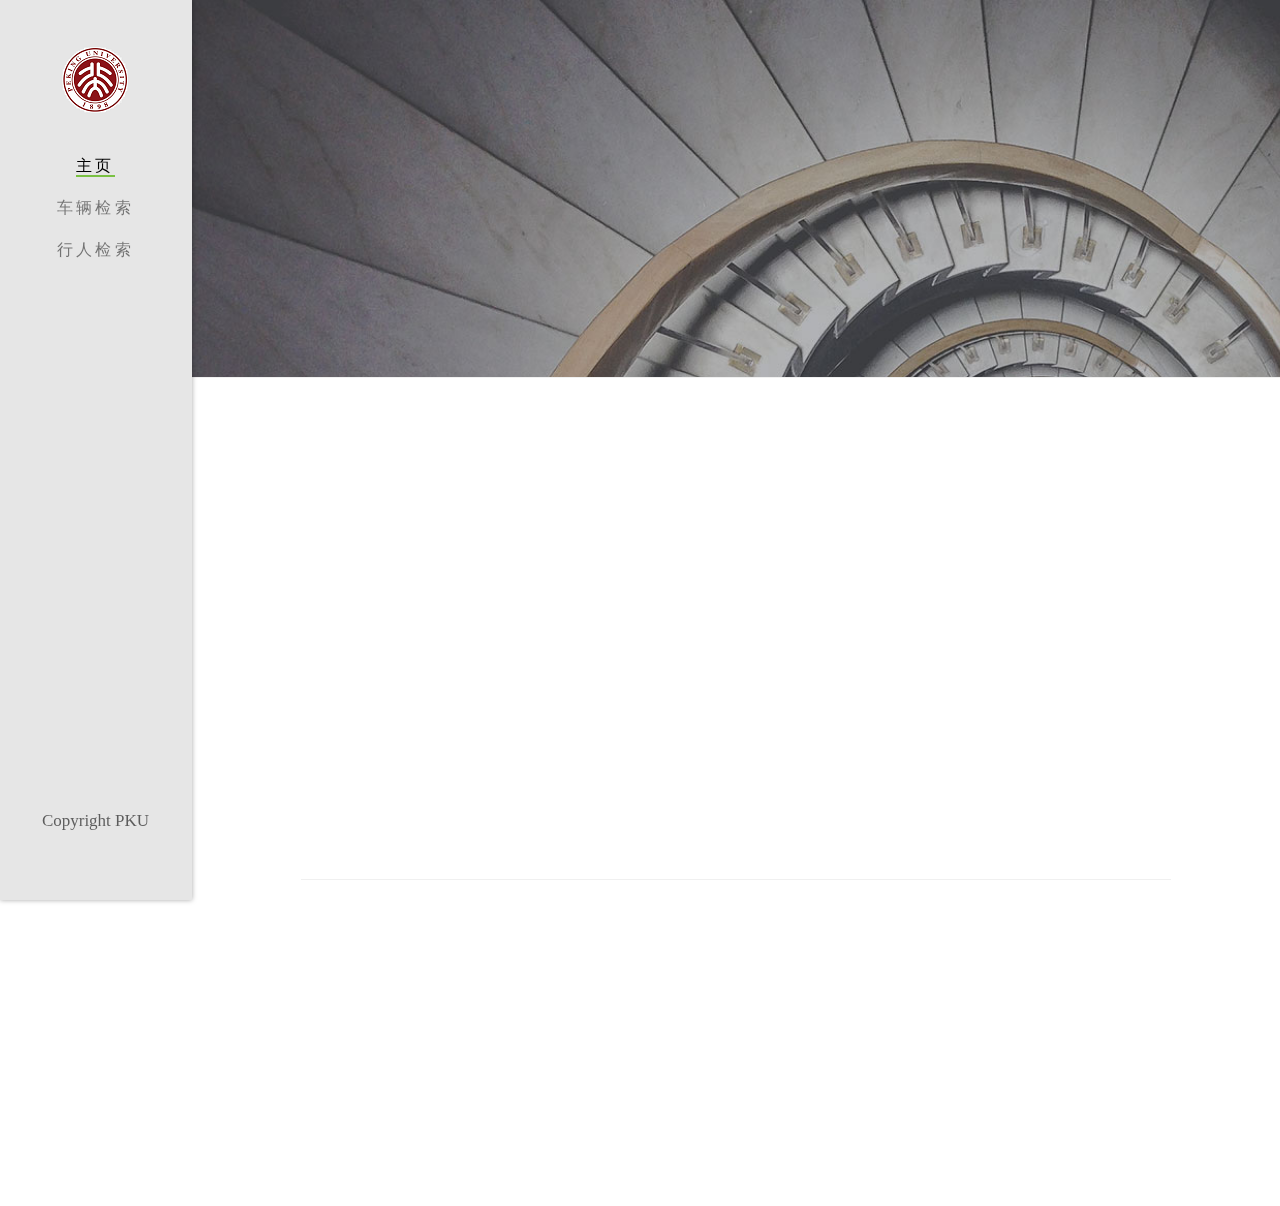
==== commit 138da101: "real-system first change" ====
--- a/index.html
+++ b/index.html
@@ -58,11 +58,8 @@
 			<nav id="fh5co-main-menu" role="navigation">
 				<ul>
 					<li class="fh5co-active"><a href="index.html">主页</a></li>
-					<li><a href="listPhotos.html">数据查询</a></li>
-					<li><a href="upload.html">上传数据</a></li>
-					<li><a href="vehicle.html">车辆检索</a></li>
-					<li><a href="personMap.html">行人检索</a></li>
-					<li><a href="posture.html">姿态检索</a></li>
+					<li><a href="search.html">车辆检索</a></li>
+					<li><a href="person.html">行人检索</a></li>
 				</ul>
 			</nav>
 
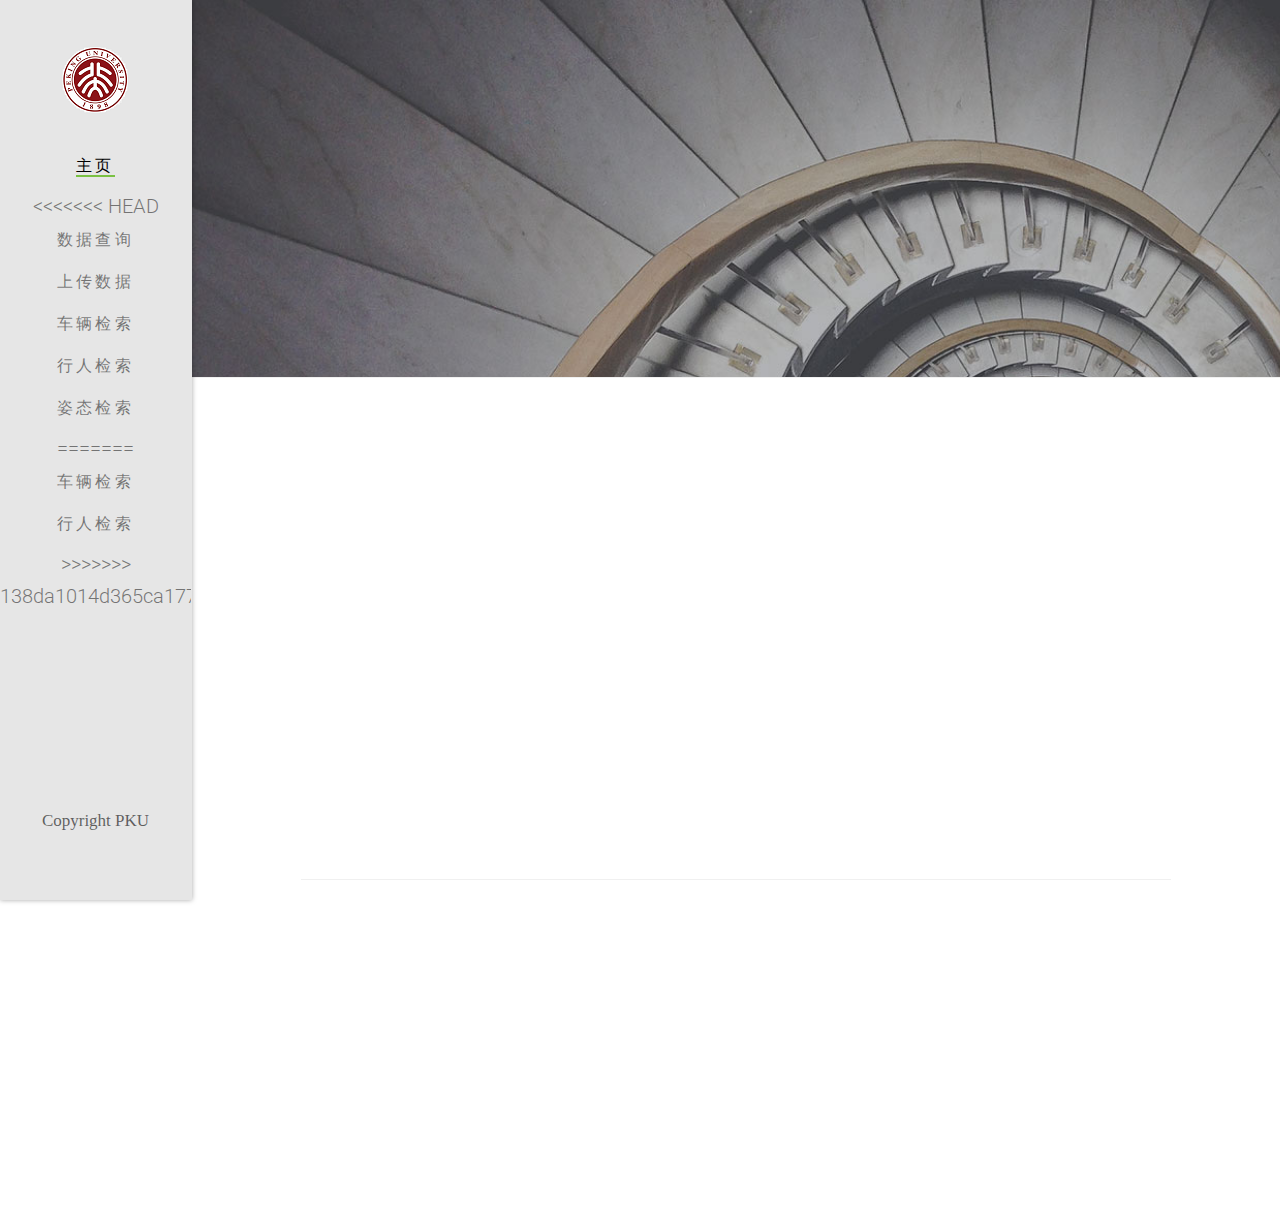
==== commit 718a91c3: "real change" ====
--- a/index.html
+++ b/index.html
@@ -58,8 +58,16 @@
 			<nav id="fh5co-main-menu" role="navigation">
 				<ul>
 					<li class="fh5co-active"><a href="index.html">主页</a></li>
+<<<<<<< HEAD
+					<li><a href="listPhotos.html">数据查询</a></li>
+					<li><a href="upload.html">上传数据</a></li>
+					<li><a href="vehicle.html">车辆检索</a></li>
+					<li><a href="personMap.html">行人检索</a></li>
+					<li><a href="posture.html">姿态检索</a></li>
+=======
 					<li><a href="search.html">车辆检索</a></li>
 					<li><a href="person.html">行人检索</a></li>
+>>>>>>> 138da1014d365ca177870c3aca344c23226e3baf
 				</ul>
 			</nav>
 
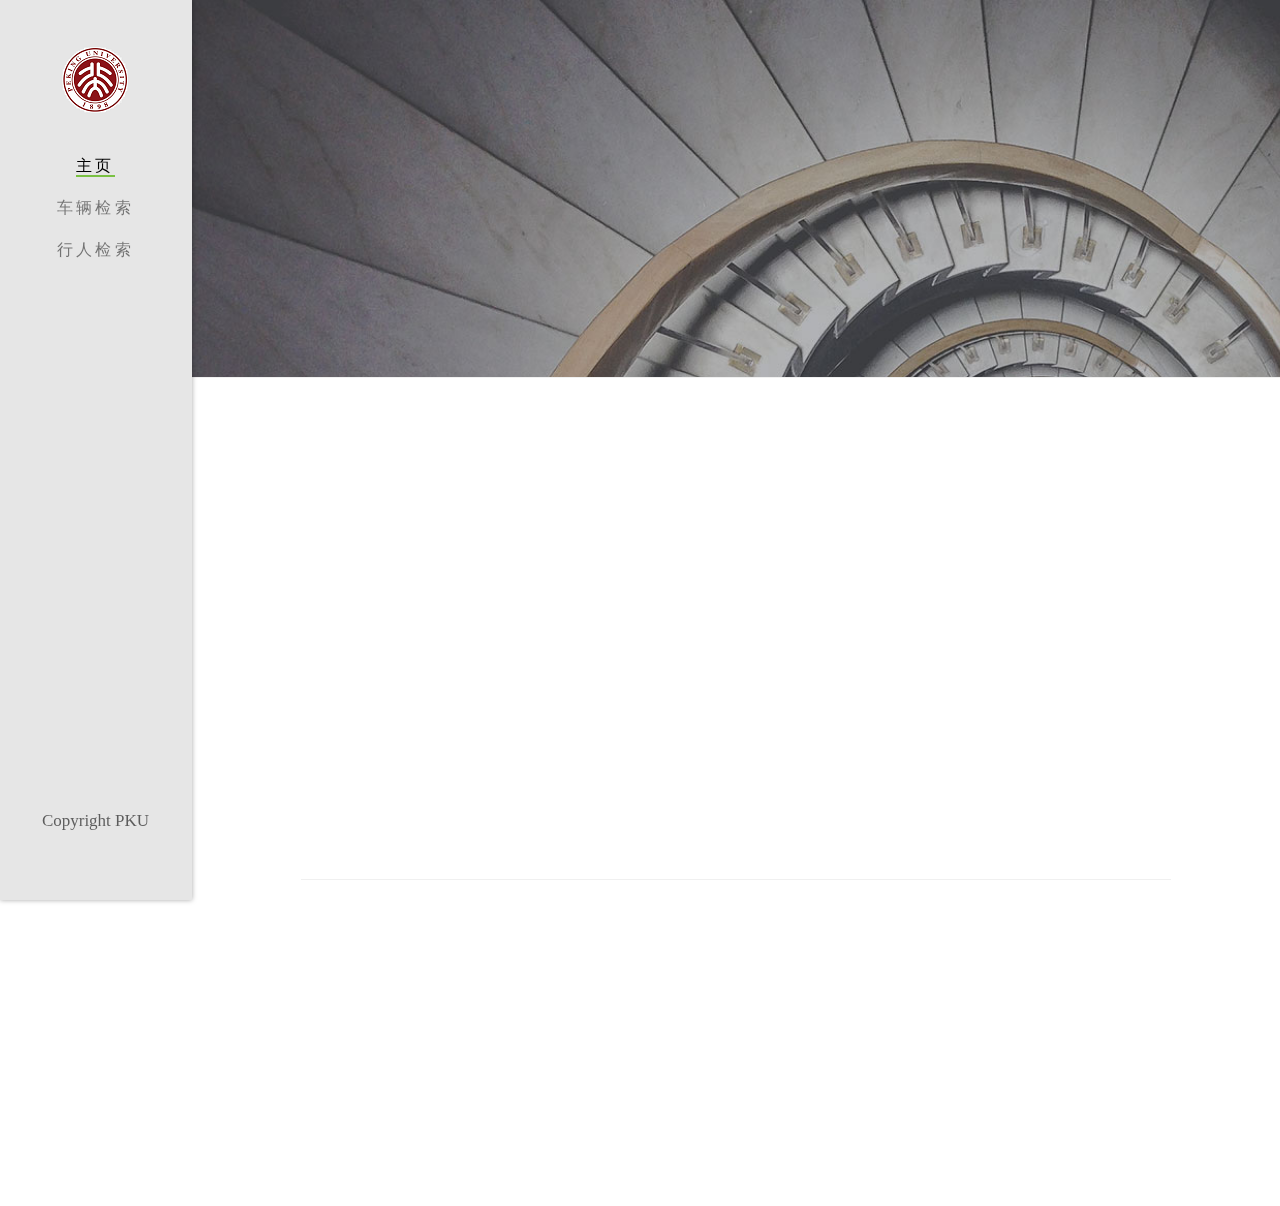
==== commit c27ecc1f: "changes" ====
--- a/index.html
+++ b/index.html
@@ -58,16 +58,8 @@
 			<nav id="fh5co-main-menu" role="navigation">
 				<ul>
 					<li class="fh5co-active"><a href="index.html">主页</a></li>
-<<<<<<< HEAD
-					<li><a href="listPhotos.html">数据查询</a></li>
-					<li><a href="upload.html">上传数据</a></li>
-					<li><a href="vehicle.html">车辆检索</a></li>
-					<li><a href="personMap.html">行人检索</a></li>
-					<li><a href="posture.html">姿态检索</a></li>
-=======
 					<li><a href="search.html">车辆检索</a></li>
 					<li><a href="person.html">行人检索</a></li>
->>>>>>> 138da1014d365ca177870c3aca344c23226e3baf
 				</ul>
 			</nav>
 
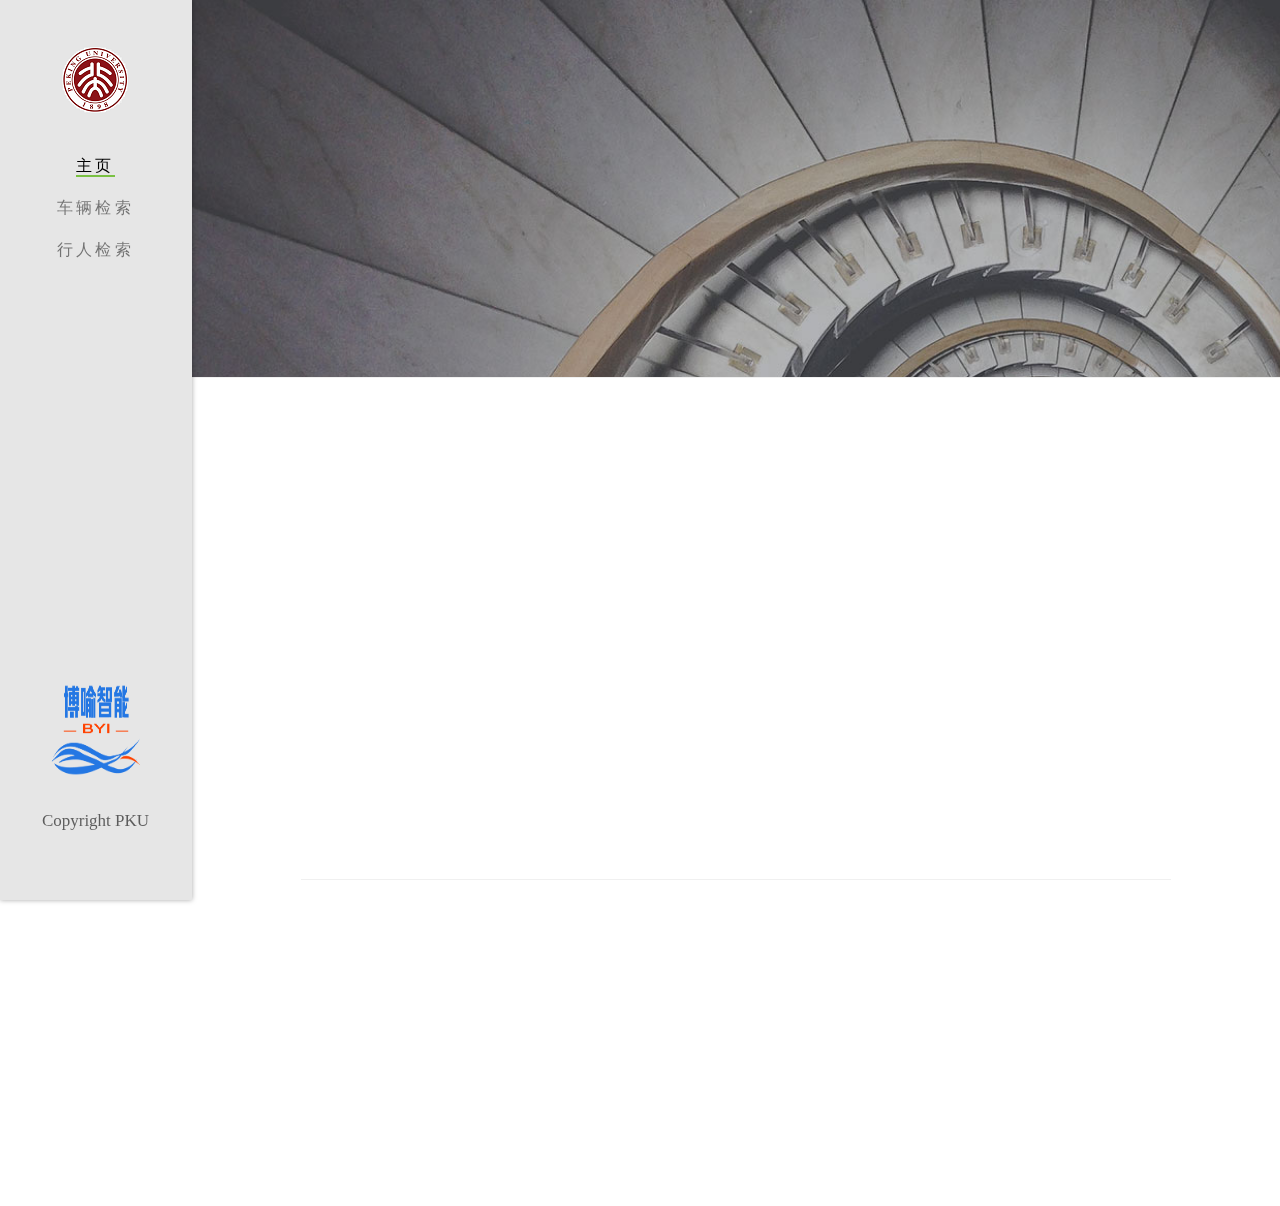
==== commit 3a5339f5: "system changes" ====
--- a/index.html
+++ b/index.html
@@ -63,6 +63,13 @@
 				</ul>
 			</nav>
 
+			<div class="fh5co-footer" style="margin-bottom: 50px">
+				<h1 id="fh5co-boyu-logo">
+					<a href="index.html">
+						<img src="images/boyu.png" style="width:100px;height: 100px">
+					</a>
+				</h1>
+			</div>
 			<div class="fh5co-footer">
 				<p>Copyright PKU</p>
 				<!--<ul>-->
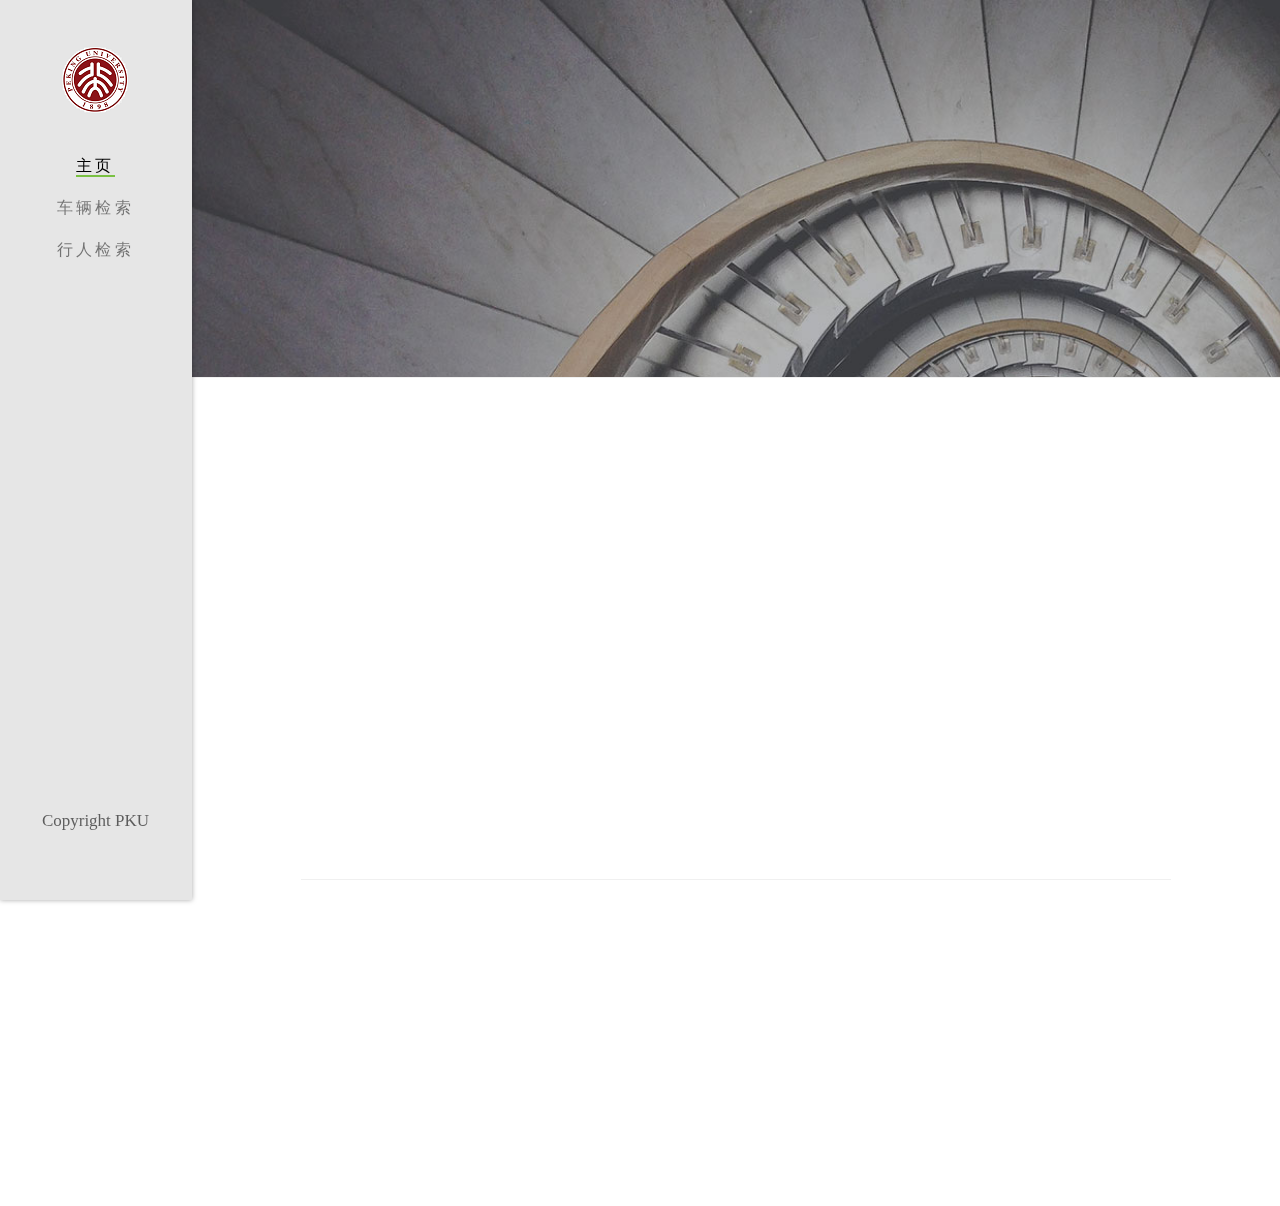
==== commit 84afb5e8: "logo remove" ====
--- a/index.html
+++ b/index.html
@@ -63,13 +63,13 @@
 				</ul>
 			</nav>
 
-			<div class="fh5co-footer" style="margin-bottom: 50px">
-				<h1 id="fh5co-boyu-logo">
-					<a href="index.html">
-						<img src="images/boyu.png" style="width:100px;height: 100px">
-					</a>
-				</h1>
-			</div>
+			<!--<div class="fh5co-footer" style="margin-bottom: 50px">-->
+				<!--<h1 id="fh5co-boyu-logo">-->
+					<!--<a href="index.html">-->
+						<!--<img src="images/boyu.png" style="width:100px;height: 100px">-->
+					<!--</a>-->
+				<!--</h1>-->
+			<!--</div>-->
 			<div class="fh5co-footer">
 				<p>Copyright PKU</p>
 				<!--<ul>-->
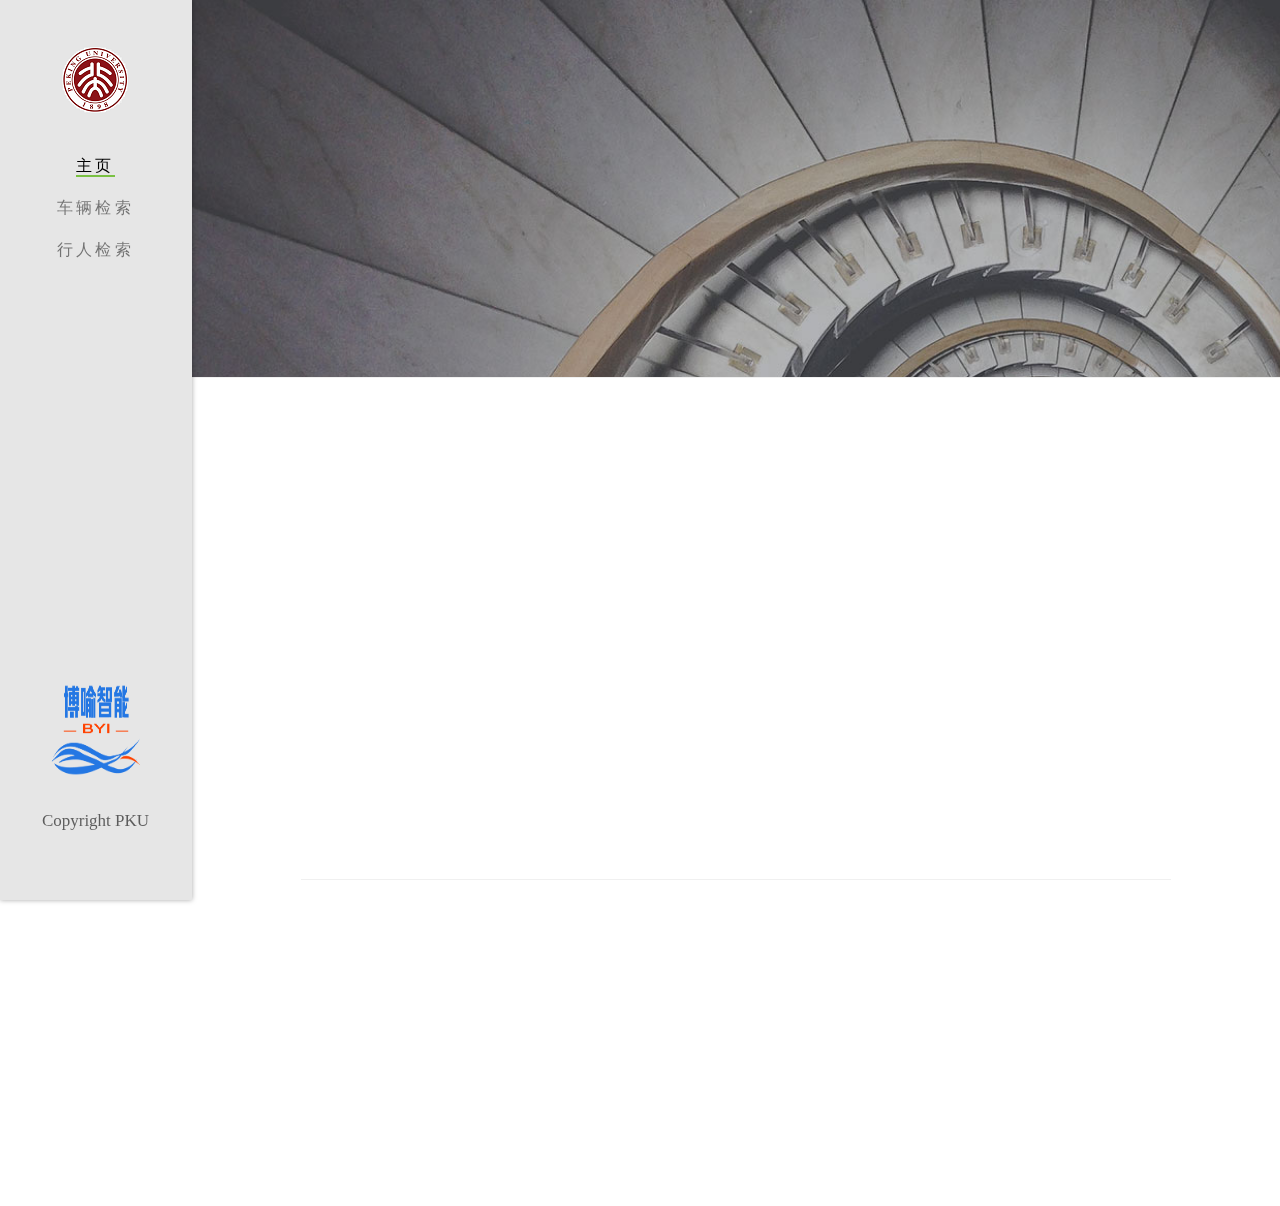
==== commit a2fbcb2a: "logo change" ====
--- a/index.html
+++ b/index.html
@@ -58,18 +58,20 @@
 			<nav id="fh5co-main-menu" role="navigation">
 				<ul>
 					<li class="fh5co-active"><a href="index.html">主页</a></li>
-					<li><a href="search.html">车辆检索</a></li>
-					<li><a href="person.html">行人检索</a></li>
+					<li><a href="vehicle.html">车辆检索</a></li>
+					<li><a href="personMap.html">行人检索</a></li>
+
 				</ul>
 			</nav>
 
-			<!--<div class="fh5co-footer" style="margin-bottom: 50px">-->
-				<!--<h1 id="fh5co-boyu-logo">-->
-					<!--<a href="index.html">-->
-						<!--<img src="images/boyu.png" style="width:100px;height: 100px">-->
-					<!--</a>-->
-				<!--</h1>-->
-			<!--</div>-->
+			<div class="fh5co-footer" style="margin-bottom: 50px">
+				<h1 id="fh5co-boyu-logo">
+					<a href="index.html">
+						<img src="images/boyu.png" style="width:100px;height: 100px">
+					</a>
+				</h1>
+			</div>
+
 			<div class="fh5co-footer">
 				<p>Copyright PKU</p>
 				<!--<ul>-->
